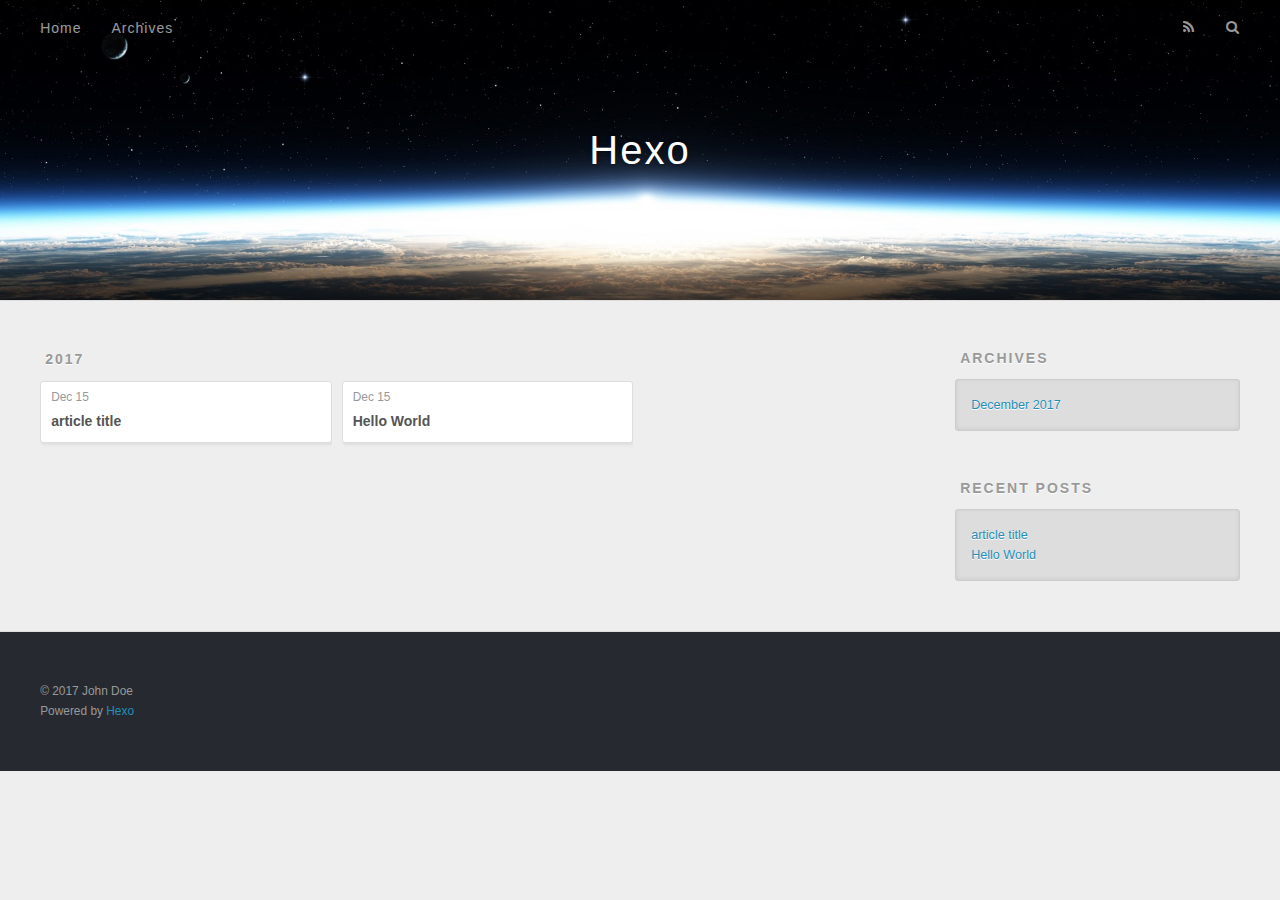
==== archives/index.html @ 84594ef2 "Site updated: 2017-12-15 11:54:04" ====
<!DOCTYPE html>
<html>
<head>
  <meta charset="utf-8">
  

  
  <title>Archives | Hexo</title>
  <meta name="viewport" content="width=device-width, initial-scale=1, maximum-scale=1">
  <meta property="og:type" content="website">
<meta property="og:title" content="Hexo">
<meta property="og:url" content="http://yoursite.com/archives/index.html">
<meta property="og:site_name" content="Hexo">
<meta name="twitter:card" content="summary">
<meta name="twitter:title" content="Hexo">
  
    <link rel="alternate" href="/atom.xml" title="Hexo" type="application/atom+xml">
  
  
    <link rel="icon" href="/favicon.png">
  
  
    <link href="//fonts.googleapis.com/css?family=Source+Code+Pro" rel="stylesheet" type="text/css">
  
  <link rel="stylesheet" href="/css/style.css">
</head>

<body>
  <div id="container">
    <div id="wrap">
      <header id="header">
  <div id="banner"></div>
  <div id="header-outer" class="outer">
    <div id="header-title" class="inner">
      <h1 id="logo-wrap">
        <a href="/" id="logo">Hexo</a>
      </h1>
      
    </div>
    <div id="header-inner" class="inner">
      <nav id="main-nav">
        <a id="main-nav-toggle" class="nav-icon"></a>
        
          <a class="main-nav-link" href="/">Home</a>
        
          <a class="main-nav-link" href="/archives">Archives</a>
        
      </nav>
      <nav id="sub-nav">
        
          <a id="nav-rss-link" class="nav-icon" href="/atom.xml" title="RSS Feed"></a>
        
        <a id="nav-search-btn" class="nav-icon" title="Search"></a>
      </nav>
      <div id="search-form-wrap">
        <form action="//google.com/search" method="get" accept-charset="UTF-8" class="search-form"><input type="search" name="q" class="search-form-input" placeholder="Search"><button type="submit" class="search-form-submit">&#xF002;</button><input type="hidden" name="sitesearch" value="http://yoursite.com"></form>
      </div>
    </div>
  </div>
</header>
      <div class="outer">
        <section id="main">
  
  
    
    
      
      
      <section class="archives-wrap">
        <div class="archive-year-wrap">
          <a href="/archives/2017" class="archive-year">2017</a>
        </div>
        <div class="archives">
    
    <article class="archive-article archive-type-post">
  <div class="archive-article-inner">
    <header class="archive-article-header">
      <a href="/2017/12/15/article-title/" class="archive-article-date">
  <time datetime="2017-12-15T03:53:39.000Z" itemprop="datePublished">Dec 15</time>
</a>
      
  
    <h1 itemprop="name">
      <a class="archive-article-title" href="/2017/12/15/article-title/">article title</a>
    </h1>
  

    </header>
  </div>
</article>
  
    
    
    <article class="archive-article archive-type-post">
  <div class="archive-article-inner">
    <header class="archive-article-header">
      <a href="/2017/12/15/hello-world/" class="archive-article-date">
  <time datetime="2017-12-15T03:19:04.801Z" itemprop="datePublished">Dec 15</time>
</a>
      
  
    <h1 itemprop="name">
      <a class="archive-article-title" href="/2017/12/15/hello-world/">Hello World</a>
    </h1>
  

    </header>
  </div>
</article>
  
  
    </div></section>
  


</section>
        
          <aside id="sidebar">
  
    

  
    

  
    
  
    
  <div class="widget-wrap">
    <h3 class="widget-title">Archives</h3>
    <div class="widget">
      <ul class="archive-list"><li class="archive-list-item"><a class="archive-list-link" href="/archives/2017/12/">December 2017</a></li></ul>
    </div>
  </div>


  
    
  <div class="widget-wrap">
    <h3 class="widget-title">Recent Posts</h3>
    <div class="widget">
      <ul>
        
          <li>
            <a href="/2017/12/15/article-title/">article title</a>
          </li>
        
          <li>
            <a href="/2017/12/15/hello-world/">Hello World</a>
          </li>
        
      </ul>
    </div>
  </div>

  
</aside>
        
      </div>
      <footer id="footer">
  
  <div class="outer">
    <div id="footer-info" class="inner">
      &copy; 2017 John Doe<br>
      Powered by <a href="http://hexo.io/" target="_blank">Hexo</a>
    </div>
  </div>
</footer>
    </div>
    <nav id="mobile-nav">
  
    <a href="/" class="mobile-nav-link">Home</a>
  
    <a href="/archives" class="mobile-nav-link">Archives</a>
  
</nav>
    

<script src="//ajax.googleapis.com/ajax/libs/jquery/2.0.3/jquery.min.js"></script>


  <link rel="stylesheet" href="/fancybox/jquery.fancybox.css">
  <script src="/fancybox/jquery.fancybox.pack.js"></script>


<script src="/js/script.js"></script>



  </div>
</body>
</html>
---- css/style.css ----
body {
  width: 100%;
}
body:before,
body:after {
  content: "";
  display: table;
}
body:after {
  clear: both;
}
html,
body,
div,
span,
applet,
object,
iframe,
h1,
h2,
h3,
h4,
h5,
h6,
p,
blockquote,
pre,
a,
abbr,
acronym,
address,
big,
cite,
code,
del,
dfn,
em,
img,
ins,
kbd,
q,
s,
samp,
small,
strike,
strong,
sub,
sup,
tt,
var,
dl,
dt,
dd,
ol,
ul,
li,
fieldset,
form,
label,
legend,
table,
caption,
tbody,
tfoot,
thead,
tr,
th,
td {
  margin: 0;
  padding: 0;
  border: 0;
  outline: 0;
  font-weight: inherit;
  font-style: inherit;
  font-family: inherit;
  font-size: 100%;
  vertical-align: baseline;
}
body {
  line-height: 1;
  color: #000;
  background: #fff;
}
ol,
ul {
  list-style: none;
}
table {
  border-collapse: separate;
  border-spacing: 0;
  vertical-align: middle;
}
caption,
th,
td {
  text-align: left;
  font-weight: normal;
  vertical-align: middle;
}
a img {
  border: none;
}
input,
button {
  margin: 0;
  padding: 0;
}
input::-moz-focus-inner,
button::-moz-focus-inner {
  border: 0;
  padding: 0;
}
@font-face {
  font-family: FontAwesome;
  font-style: normal;
  font-weight: normal;
  src: url("fonts/fontawesome-webfont.eot?v=#4.0.3");
  src: url("fonts/fontawesome-webfont.eot?#iefix&v=#4.0.3") format("embedded-opentype"), url("fonts/fontawesome-webfont.woff?v=#4.0.3") format("woff"), url("fonts/fontawesome-webfont.ttf?v=#4.0.3") format("truetype"), url("fonts/fontawesome-webfont.svg#fontawesomeregular?v=#4.0.3") format("svg");
}
html,
body,
#container {
  height: 100%;
}
body {
  background: #eee;
  font: 14px -apple-system, BlinkMacSystemFont, "Segoe UI", "Roboto", "Oxygen", "Ubuntu", "Cantarell", "Fira Sans", "Droid Sans", "Helvetica Neue", sans-serif;
  -webkit-text-size-adjust: 100%;
}
.outer {
  max-width: 1220px;
  margin: 0 auto;
  padding: 0 20px;
}
.outer:before,
.outer:after {
  content: "";
  display: table;
}
.outer:after {
  clear: both;
}
.inner {
  display: inline;
  float: left;
  width: 98.33333333333333%;
  margin: 0 0.833333333333333%;
}
.left,
.alignleft {
  float: left;
}
.right,
.alignright {
  float: right;
}
.clear {
  clear: both;
}
#container {
  position: relative;
}
.mobile-nav-on {
  overflow: hidden;
}
#wrap {
  height: 100%;
  width: 100%;
  position: absolute;
  top: 0;
  left: 0;
  -webkit-transition: 0.2s ease-out;
  -moz-transition: 0.2s ease-out;
  -ms-transition: 0.2s ease-out;
  transition: 0.2s ease-out;
  z-index: 1;
  background: #eee;
}
.mobile-nav-on #wrap {
  left: 280px;
}
@media screen and (min-width: 768px) {
  #main {
    display: inline;
    float: left;
    width: 73.33333333333333%;
    margin: 0 0.833333333333333%;
  }
}
.article-date,
.article-category-link,
.archive-year,
.widget-title {
  text-decoration: none;
  text-transform: uppercase;
  letter-spacing: 2px;
  color: #999;
  margin-bottom: 1em;
  margin-left: 5px;
  line-height: 1em;
  text-shadow: 0 1px #fff;
  font-weight: bold;
}
.article-inner,
.archive-article-inner {
  background: #fff;
  -webkit-box-shadow: 1px 2px 3px #ddd;
  box-shadow: 1px 2px 3px #ddd;
  border: 1px solid #ddd;
  border-radius: 3px;
}
.article-entry h1,
.widget h1 {
  font-size: 2em;
}
.article-entry h2,
.widget h2 {
  font-size: 1.5em;
}
.article-entry h3,
.widget h3 {
  font-size: 1.3em;
}
.article-entry h4,
.widget h4 {
  font-size: 1.2em;
}
.article-entry h5,
.widget h5 {
  font-size: 1em;
}
.article-entry h6,
.widget h6 {
  font-size: 1em;
  color: #999;
}
.article-entry hr,
.widget hr {
  border: 1px dashed #ddd;
}
.article-entry strong,
.widget strong {
  font-weight: bold;
}
.article-entry em,
.widget em,
.article-entry cite,
.widget cite {
  font-style: italic;
}
.article-entry sup,
.widget sup,
.article-entry sub,
.widget sub {
  font-size: 0.75em;
  line-height: 0;
  position: relative;
  vertical-align: baseline;
}
.article-entry sup,
.widget sup {
  top: -0.5em;
}
.article-entry sub,
.widget sub {
  bottom: -0.2em;
}
.article-entry small,
.widget small {
  font-size: 0.85em;
}
.article-entry acronym,
.widget acronym,
.article-entry abbr,
.widget abbr {
  border-bottom: 1px dotted;
}
.article-entry ul,
.widget ul,
.article-entry ol,
.widget ol,
.article-entry dl,
.widget dl {
  margin: 0 20px;
  line-height: 1.6em;
}
.article-entry ul ul,
.widget ul ul,
.article-entry ol ul,
.widget ol ul,
.article-entry ul ol,
.widget ul ol,
.article-entry ol ol,
.widget ol ol {
  margin-top: 0;
  margin-bottom: 0;
}
.article-entry ul,
.widget ul {
  list-style: disc;
}
.article-entry ol,
.widget ol {
  list-style: decimal;
}
.article-entry dt,
.widget dt {
  font-weight: bold;
}
#header {
  height: 300px;
  position: relative;
  border-bottom: 1px solid #ddd;
}
#header:before,
#header:after {
  content: "";
  position: absolute;
  left: 0;
  right: 0;
  height: 40px;
}
#header:before {
  top: 0;
  background: -webkit-linear-gradient(rgba(0,0,0,0.2), transparent);
  background: -moz-linear-gradient(rgba(0,0,0,0.2), transparent);
  background: -ms-linear-gradient(rgba(0,0,0,0.2), transparent);
  background: linear-gradient(rgba(0,0,0,0.2), transparent);
}
#header:after {
  bottom: 0;
  background: -webkit-linear-gradient(transparent, rgba(0,0,0,0.2));
  background: -moz-linear-gradient(transparent, rgba(0,0,0,0.2));
  background: -ms-linear-gradient(transparent, rgba(0,0,0,0.2));
  background: linear-gradient(transparent, rgba(0,0,0,0.2));
}
#header-outer {
  height: 100%;
  position: relative;
}
#header-inner {
  position: relative;
  overflow: hidden;
}
#banner {
  position: absolute;
  top: 0;
  left: 0;
  width: 100%;
  height: 100%;
  background: url("images/banner.jpg") center #000;
  -webkit-background-size: cover;
  -moz-background-size: cover;
  background-size: cover;
  z-index: -1;
}
#header-title {
  text-align: center;
  height: 40px;
  position: absolute;
  top: 50%;
  left: 0;
  margin-top: -20px;
}
#logo,
#subtitle {
  text-decoration: none;
  color: #fff;
  font-weight: 300;
  text-shadow: 0 1px 4px rgba(0,0,0,0.3);
}
#logo {
  font-size: 40px;
  line-height: 40px;
  letter-spacing: 2px;
}
#subtitle {
  font-size: 16px;
  line-height: 16px;
  letter-spacing: 1px;
}
#subtitle-wrap {
  margin-top: 16px;
}
#main-nav {
  float: left;
  margin-left: -15px;
}
.nav-icon,
.main-nav-link {
  float: left;
  color: #fff;
  opacity: 0.6;
  text-decoration: none;
  text-shadow: 0 1px rgba(0,0,0,0.2);
  -webkit-transition: opacity 0.2s;
  -moz-transition: opacity 0.2s;
  -ms-transition: opacity 0.2s;
  transition: opacity 0.2s;
  display: block;
  padding: 20px 15px;
}
.nav-icon:hover,
.main-nav-link:hover {
  opacity: 1;
}
.nav-icon {
  font-family: FontAwesome;
  text-align: center;
  font-size: 14px;
  width: 14px;
  height: 14px;
  padding: 20px 15px;
  position: relative;
  cursor: pointer;
}
.main-nav-link {
  font-weight: 300;
  letter-spacing: 1px;
}
@media screen and (max-width: 479px) {
  .main-nav-link {
    display: none;
  }
}
#main-nav-toggle {
  display: none;
}
#main-nav-toggle:before {
  content: "\f0c9";
}
@media screen and (max-width: 479px) {
  #main-nav-toggle {
    display: block;
  }
}
#sub-nav {
  float: right;
  margin-right: -15px;
}
#nav-rss-link:before {
  content: "\f09e";
}
#nav-search-btn:before {
  content: "\f002";
}
#search-form-wrap {
  position: absolute;
  top: 15px;
  width: 150px;
  height: 30px;
  right: -150px;
  opacity: 0;
  -webkit-transition: 0.2s ease-out;
  -moz-transition: 0.2s ease-out;
  -ms-transition: 0.2s ease-out;
  transition: 0.2s ease-out;
}
#search-form-wrap.on {
  opacity: 1;
  right: 0;
}
@media screen and (max-width: 479px) {
  #search-form-wrap {
    width: 100%;
    right: -100%;
  }
}
.search-form {
  position: absolute;
  top: 0;
  left: 0;
  right: 0;
  background: #fff;
  padding: 5px 15px;
  border-radius: 15px;
  -webkit-box-shadow: 0 0 10px rgba(0,0,0,0.3);
  box-shadow: 0 0 10px rgba(0,0,0,0.3);
}
.search-form-input {
  border: none;
  background: none;
  color: #555;
  width: 100%;
  font: 13px -apple-system, BlinkMacSystemFont, "Segoe UI", "Roboto", "Oxygen", "Ubuntu", "Cantarell", "Fira Sans", "Droid Sans", "Helvetica Neue", sans-serif;
  outline: none;
}
.search-form-input::-webkit-search-results-decoration,
.search-form-input::-webkit-search-cancel-button {
  -webkit-appearance: none;
}
.search-form-submit {
  position: absolute;
  top: 50%;
  right: 10px;
  margin-top: -7px;
  font: 13px FontAwesome;
  border: none;
  background: none;
  color: #bbb;
  cursor: pointer;
}
.search-form-submit:hover,
.search-form-submit:focus {
  color: #777;
}
.article {
  margin: 50px 0;
}
.article-inner {
  overflow: hidden;
}
.article-meta:before,
.article-meta:after {
  content: "";
  display: table;
}
.article-meta:after {
  clear: both;
}
.article-date {
  float: left;
}
.article-category {
  float: left;
  line-height: 1em;
  color: #ccc;
  text-shadow: 0 1px #fff;
  margin-left: 8px;
}
.article-category:before {
  content: "\2022";
}
.article-category-link {
  margin: 0 12px 1em;
}
.article-header {
  padding: 20px 20px 0;
}
.article-title {
  text-decoration: none;
  font-size: 2em;
  font-weight: bold;
  color: #555;
  line-height: 1.1em;
  -webkit-transition: color 0.2s;
  -moz-transition: color 0.2s;
  -ms-transition: color 0.2s;
  transition: color 0.2s;
}
a.article-title:hover {
  color: #258fb8;
}
.article-entry {
  color: #555;
  padding: 0 20px;
}
.article-entry:before,
.article-entry:after {
  content: "";
  display: table;
}
.article-entry:after {
  clear: both;
}
.article-entry p,
.article-entry table {
  line-height: 1.6em;
  margin: 1.6em 0;
}
.article-entry h1,
.article-entry h2,
.article-entry h3,
.article-entry h4,
.article-entry h5,
.article-entry h6 {
  font-weight: bold;
}
.article-entry h1,
.article-entry h2,
.article-entry h3,
.article-entry h4,
.article-entry h5,
.article-entry h6 {
  line-height: 1.1em;
  margin: 1.1em 0;
}
.article-entry a {
  color: #258fb8;
  text-decoration: none;
}
.article-entry a:hover {
  text-decoration: underline;
}
.article-entry ul,
.article-entry ol,
.article-entry dl {
  margin-top: 1.6em;
  margin-bottom: 1.6em;
}
.article-entry img,
.article-entry video {
  max-width: 100%;
  height: auto;
  display: block;
  margin: auto;
}
.article-entry iframe {
  border: none;
}
.article-entry table {
  width: 100%;
  border-collapse: collapse;
  border-spacing: 0;
}
.article-entry th {
  font-weight: bold;
  border-bottom: 3px solid #ddd;
  padding-bottom: 0.5em;
}
.article-entry td {
  border-bottom: 1px solid #ddd;
  padding: 10px 0;
}
.article-entry blockquote {
  font-family: Georgia, "Times New Roman", serif;
  font-size: 1.4em;
  margin: 1.6em 20px;
  text-align: center;
}
.article-entry blockquote footer {
  font-size: 14px;
  margin: 1.6em 0;
  font-family: -apple-system, BlinkMacSystemFont, "Segoe UI", "Roboto", "Oxygen", "Ubuntu", "Cantarell", "Fira Sans", "Droid Sans", "Helvetica Neue", sans-serif;
}
.article-entry blockquote footer cite:before {
  content: "—";
  padding: 0 0.5em;
}
.article-entry .pullquote {
  text-align: left;
  width: 45%;
  margin: 0;
}
.article-entry .pullquote.left {
  margin-left: 0.5em;
  margin-right: 1em;
}
.article-entry .pullquote.right {
  margin-right: 0.5em;
  margin-left: 1em;
}
.article-entry .caption {
  color: #999;
  display: block;
  font-size: 0.9em;
  margin-top: 0.5em;
  position: relative;
  text-align: center;
}
.article-entry .video-container {
  position: relative;
  padding-top: 56.25%;
  height: 0;
  overflow: hidden;
}
.article-entry .video-container iframe,
.article-entry .video-container object,
.article-entry .video-container embed {
  position: absolute;
  top: 0;
  left: 0;
  width: 100%;
  height: 100%;
  margin-top: 0;
}
.article-more-link a {
  display: inline-block;
  line-height: 1em;
  padding: 6px 15px;
  border-radius: 15px;
  background: #eee;
  color: #999;
  text-shadow: 0 1px #fff;
  text-decoration: none;
}
.article-more-link a:hover {
  background: #258fb8;
  color: #fff;
  text-decoration: none;
  text-shadow: 0 1px #1e7293;
}
.article-footer {
  font-size: 0.85em;
  line-height: 1.6em;
  border-top: 1px solid #ddd;
  padding-top: 1.6em;
  margin: 0 20px 20px;
}
.article-footer:before,
.article-footer:after {
  content: "";
  display: table;
}
.article-footer:after {
  clear: both;
}
.article-footer a {
  color: #999;
  text-decoration: none;
}
.article-footer a:hover {
  color: #555;
}
.article-tag-list-item {
  float: left;
  margin-right: 10px;
}
.article-tag-list-link:before {
  content: "#";
}
.article-comment-link {
  float: right;
}
.article-comment-link:before {
  content: "\f075";
  font-family: FontAwesome;
  padding-right: 8px;
}
.article-share-link {
  cursor: pointer;
  float: right;
  margin-left: 20px;
}
.article-share-link:before {
  content: "\f064";
  font-family: FontAwesome;
  padding-right: 6px;
}
#article-nav {
  position: relative;
}
#article-nav:before,
#article-nav:after {
  content: "";
  display: table;
}
#article-nav:after {
  clear: both;
}
@media screen and (min-width: 768px) {
  #article-nav {
    margin: 50px 0;
  }
  #article-nav:before {
    width: 8px;
    height: 8px;
    position: absolute;
    top: 50%;
    left: 50%;
    margin-top: -4px;
    margin-left: -4px;
    content: "";
    border-radius: 50%;
    background: #ddd;
    -webkit-box-shadow: 0 1px 2px #fff;
    box-shadow: 0 1px 2px #fff;
  }
}
.article-nav-link-wrap {
  text-decoration: none;
  text-shadow: 0 1px #fff;
  color: #999;
  -webkit-box-sizing: border-box;
  -moz-box-sizing: border-box;
  box-sizing: border-box;
  margin-top: 50px;
  text-align: center;
  display: block;
}
.article-nav-link-wrap:hover {
  color: #555;
}
@media screen and (min-width: 768px) {
  .article-nav-link-wrap {
    width: 50%;
    margin-top: 0;
  }
}
@media screen and (min-width: 768px) {
  #article-nav-newer {
    float: left;
    text-align: right;
    padding-right: 20px;
  }
}
@media screen and (min-width: 768px) {
  #article-nav-older {
    float: right;
    text-align: left;
    padding-left: 20px;
  }
}
.article-nav-caption {
  text-transform: uppercase;
  letter-spacing: 2px;
  color: #ddd;
  line-height: 1em;
  font-weight: bold;
}
#article-nav-newer .article-nav-caption {
  margin-right: -2px;
}
.article-nav-title {
  font-size: 0.85em;
  line-height: 1.6em;
  margin-top: 0.5em;
}
.article-share-box {
  position: absolute;
  display: none;
  background: #fff;
  -webkit-box-shadow: 1px 2px 10px rgba(0,0,0,0.2);
  box-shadow: 1px 2px 10px rgba(0,0,0,0.2);
  border-radius: 3px;
  margin-left: -145px;
  overflow: hidden;
  z-index: 1;
}
.article-share-box.on {
  display: block;
}
.article-share-input {
  width: 100%;
  background: none;
  -webkit-box-sizing: border-box;
  -moz-box-sizing: border-box;
  box-sizing: border-box;
  font: 14px -apple-system, BlinkMacSystemFont, "Segoe UI", "Roboto", "Oxygen", "Ubuntu", "Cantarell", "Fira Sans", "Droid Sans", "Helvetica Neue", sans-serif;
  padding: 0 15px;
  color: #555;
  outline: none;
  border: 1px solid #ddd;
  border-radius: 3px 3px 0 0;
  height: 36px;
  line-height: 36px;
}
.article-share-links {
  background: #eee;
}
.article-share-links:before,
.article-share-links:after {
  content: "";
  display: table;
}
.article-share-links:after {
  clear: both;
}
.article-share-twitter,
.article-share-facebook,
.article-share-pinterest,
.article-share-google {
  width: 50px;
  height: 36px;
  display: block;
  float: left;
  position: relative;
  color: #999;
  text-shadow: 0 1px #fff;
}
.article-share-twitter:before,
.article-share-facebook:before,
.article-share-pinterest:before,
.article-share-google:before {
  font-size: 20px;
  font-family: FontAwesome;
  width: 20px;
  height: 20px;
  position: absolute;
  top: 50%;
  left: 50%;
  margin-top: -10px;
  margin-left: -10px;
  text-align: center;
}
.article-share-twitter:hover,
.article-share-facebook:hover,
.article-share-pinterest:hover,
.article-share-google:hover {
  color: #fff;
}
.article-share-twitter:before {
  content: "\f099";
}
.article-share-twitter:hover {
  background: #00aced;
  text-shadow: 0 1px #008abe;
}
.article-share-facebook:before {
  content: "\f09a";
}
.article-share-facebook:hover {
  background: #3b5998;
  text-shadow: 0 1px #2f477a;
}
.article-share-pinterest:before {
  content: "\f0d2";
}
.article-share-pinterest:hover {
  background: #cb2027;
  text-shadow: 0 1px #a21a1f;
}
.article-share-google:before {
  content: "\f0d5";
}
.article-share-google:hover {
  background: #dd4b39;
  text-shadow: 0 1px #be3221;
}
.article-gallery {
  background: #000;
  position: relative;
}
.article-gallery-photos {
  position: relative;
  overflow: hidden;
}
.article-gallery-img {
  display: none;
  max-width: 100%;
}
.article-gallery-img:first-child {
  display: block;
}
.article-gallery-img.loaded {
  position: absolute;
  display: block;
}
.article-gallery-img img {
  display: block;
  max-width: 100%;
  margin: 0 auto;
}
#comments {
  background: #fff;
  -webkit-box-shadow: 1px 2px 3px #ddd;
  box-shadow: 1px 2px 3px #ddd;
  padding: 20px;
  border: 1px solid #ddd;
  border-radius: 3px;
  margin: 50px 0;
}
#comments a {
  color: #258fb8;
}
.archives-wrap {
  margin: 50px 0;
}
.archives:before,
.archives:after {
  content: "";
  display: table;
}
.archives:after {
  clear: both;
}
.archive-year-wrap {
  margin-bottom: 1em;
}
.archives {
  -webkit-column-gap: 10px;
  -moz-column-gap: 10px;
  column-gap: 10px;
}
@media screen and (min-width: 480px) and (max-width: 767px) {
  .archives {
    -webkit-column-count: 2;
    -moz-column-count: 2;
    column-count: 2;
  }
}
@media screen and (min-width: 768px) {
  .archives {
    -webkit-column-count: 3;
    -moz-column-count: 3;
    column-count: 3;
  }
}
.archive-article {
  -webkit-column-break-inside: avoid;
  page-break-inside: avoid;
  overflow: hidden;
  break-inside: avoid-column;
}
.archive-article-inner {
  padding: 10px;
  margin-bottom: 15px;
}
.archive-article-title {
  text-decoration: none;
  font-weight: bold;
  color: #555;
  -webkit-transition: color 0.2s;
  -moz-transition: color 0.2s;
  -ms-transition: color 0.2s;
  transition: color 0.2s;
  line-height: 1.6em;
}
.archive-article-title:hover {
  color: #258fb8;
}
.archive-article-footer {
  margin-top: 1em;
}
.archive-article-date {
  color: #999;
  text-decoration: none;
  font-size: 0.85em;
  line-height: 1em;
  margin-bottom: 0.5em;
  display: block;
}
#page-nav {
  margin: 50px auto;
  background: #fff;
  -webkit-box-shadow: 1px 2px 3px #ddd;
  box-shadow: 1px 2px 3px #ddd;
  border: 1px solid #ddd;
  border-radius: 3px;
  text-align: center;
  color: #999;
  overflow: hidden;
}
#page-nav:before,
#page-nav:after {
  content: "";
  display: table;
}
#page-nav:after {
  clear: both;
}
#page-nav a,
#page-nav span {
  padding: 10px 20px;
  line-height: 1;
  height: 2ex;
}
#page-nav a {
  color: #999;
  text-decoration: none;
}
#page-nav a:hover {
  background: #999;
  color: #fff;
}
#page-nav .prev {
  float: left;
}
#page-nav .next {
  float: right;
}
#page-nav .page-number {
  display: inline-block;
}
@media screen and (max-width: 479px) {
  #page-nav .page-number {
    display: none;
  }
}
#page-nav .current {
  color: #555;
  font-weight: bold;
}
#page-nav .space {
  color: #ddd;
}
#footer {
  background: #262a30;
  padding: 50px 0;
  border-top: 1px solid #ddd;
  color: #999;
}
#footer a {
  color: #258fb8;
  text-decoration: none;
}
#footer a:hover {
  text-decoration: underline;
}
#footer-info {
  line-height: 1.6em;
  font-size: 0.85em;
}
.article-entry pre,
.article-entry .highlight {
  background: #2d2d2d;
  margin: 0 -20px;
  padding: 15px 20px;
  border-style: solid;
  border-color: #ddd;
  border-width: 1px 0;
  overflow: auto;
  color: #ccc;
  line-height: 22.400000000000002px;
}
.article-entry .highlight .gutter pre,
.article-entry .gist .gist-file .gist-data .line-numbers {
  color: #666;
  font-size: 0.85em;
}
.article-entry pre,
.article-entry code {
  font-family: "Source Code Pro", Consolas, Monaco, Menlo, Consolas, monospace;
}
.article-entry code {
  background: #eee;
  text-shadow: 0 1px #fff;
  padding: 0 0.3em;
}
.article-entry pre code {
  background: none;
  text-shadow: none;
  padding: 0;
}
.article-entry .highlight pre {
  border: none;
  margin: 0;
  padding: 0;
}
.article-entry .highlight table {
  margin: 0;
  width: auto;
}
.article-entry .highlight td {
  border: none;
  padding: 0;
}
.article-entry .highlight figcaption {
  font-size: 0.85em;
  color: #999;
  line-height: 1em;
  margin-bottom: 1em;
}
.article-entry .highlight figcaption:before,
.article-entry .highlight figcaption:after {
  content: "";
  display: table;
}
.article-entry .highlight figcaption:after {
  clear: both;
}
.article-entry .highlight figcaption a {
  float: right;
}
.article-entry .highlight .gutter pre {
  text-align: right;
  padding-right: 20px;
}
.article-entry .highlight .line {
  height: 22.400000000000002px;
}
.article-entry .highlight .line.marked {
  background: #515151;
}
.article-entry .gist {
  margin: 0 -20px;
  border-style: solid;
  border-color: #ddd;
  border-width: 1px 0;
  background: #2d2d2d;
  padding: 15px 20px 15px 0;
}
.article-entry .gist .gist-file {
  border: none;
  font-family: "Source Code Pro", Consolas, Monaco, Menlo, Consolas, monospace;
  margin: 0;
}
.article-entry .gist .gist-file .gist-data {
  background: none;
  border: none;
}
.article-entry .gist .gist-file .gist-data .line-numbers {
  background: none;
  border: none;
  padding: 0 20px 0 0;
}
.article-entry .gist .gist-file .gist-data .line-data {
  padding: 0 !important;
}
.article-entry .gist .gist-file .highlight {
  margin: 0;
  padding: 0;
  border: none;
}
.article-entry .gist .gist-file .gist-meta {
  background: #2d2d2d;
  color: #999;
  font: 0.85em -apple-system, BlinkMacSystemFont, "Segoe UI", "Roboto", "Oxygen", "Ubuntu", "Cantarell", "Fira Sans", "Droid Sans", "Helvetica Neue", sans-serif;
  text-shadow: 0 0;
  padding: 0;
  margin-top: 1em;
  margin-left: 20px;
}
.article-entry .gist .gist-file .gist-meta a {
  color: #258fb8;
  font-weight: normal;
}
.article-entry .gist .gist-file .gist-meta a:hover {
  text-decoration: underline;
}
pre .comment,
pre .title {
  color: #999;
}
pre .variable,
pre .attribute,
pre .tag,
pre .regexp,
pre .ruby .constant,
pre .xml .tag .title,
pre .xml .pi,
pre .xml .doctype,
pre .html .doctype,
pre .css .id,
pre .css .class,
pre .css .pseudo {
  color: #f2777a;
}
pre .number,
pre .preprocessor,
pre .built_in,
pre .literal,
pre .params,
pre .constant {
  color: #f99157;
}
pre .class,
pre .ruby .class .title,
pre .css .rules .attribute {
  color: #9c9;
}
pre .string,
pre .value,
pre .inheritance,
pre .header,
pre .ruby .symbol,
pre .xml .cdata {
  color: #9c9;
}
pre .css .hexcolor {
  color: #6cc;
}
pre .function,
pre .python .decorator,
pre .python .title,
pre .ruby .function .title,
pre .ruby .title .keyword,
pre .perl .sub,
pre .javascript .title,
pre .coffeescript .title {
  color: #69c;
}
pre .keyword,
pre .javascript .function {
  color: #c9c;
}
@media screen and (max-width: 479px) {
  #mobile-nav {
    position: absolute;
    top: 0;
    left: 0;
    width: 280px;
    height: 100%;
    background: #191919;
    border-right: 1px solid #fff;
  }
}
@media screen and (max-width: 479px) {
  .mobile-nav-link {
    display: block;
    color: #999;
    text-decoration: none;
    padding: 15px 20px;
    font-weight: bold;
  }
  .mobile-nav-link:hover {
    color: #fff;
  }
}
@media screen and (min-width: 768px) {
  #sidebar {
    display: inline;
    float: left;
    width: 23.333333333333332%;
    margin: 0 0.833333333333333%;
  }
}
.widget-wrap {
  margin: 50px 0;
}
.widget {
  color: #777;
  text-shadow: 0 1px #fff;
  background: #ddd;
  -webkit-box-shadow: 0 -1px 4px #ccc inset;
  box-shadow: 0 -1px 4px #ccc inset;
  border: 1px solid #ccc;
  padding: 15px;
  border-radius: 3px;
}
.widget a {
  color: #258fb8;
  text-decoration: none;
}
.widget a:hover {
  text-decoration: underline;
}
.widget ul ul,
.widget ol ul,
.widget dl ul,
.widget ul ol,
.widget ol ol,
.widget dl ol,
.widget ul dl,
.widget ol dl,
.widget dl dl {
  margin-left: 15px;
  list-style: disc;
}
.widget {
  line-height: 1.6em;
  word-wrap: break-word;
  font-size: 0.9em;
}
.widget ul,
.widget ol {
  list-style: none;
  margin: 0;
}
.widget ul ul,
.widget ol ul,
.widget ul ol,
.widget ol ol {
  margin: 0 20px;
}
.widget ul ul,
.widget ol ul {
  list-style: disc;
}
.widget ul ol,
.widget ol ol {
  list-style: decimal;
}
.category-list-count,
.tag-list-count,
.archive-list-count {
  padding-left: 5px;
  color: #999;
  font-size: 0.85em;
}
.category-list-count:before,
.tag-list-count:before,
.archive-list-count:before {
  content: "(";
}
.category-list-count:after,
.tag-list-count:after,
.archive-list-count:after {
  content: ")";
}
.tagcloud a {
  margin-right: 5px;
  display: inline-block;
}
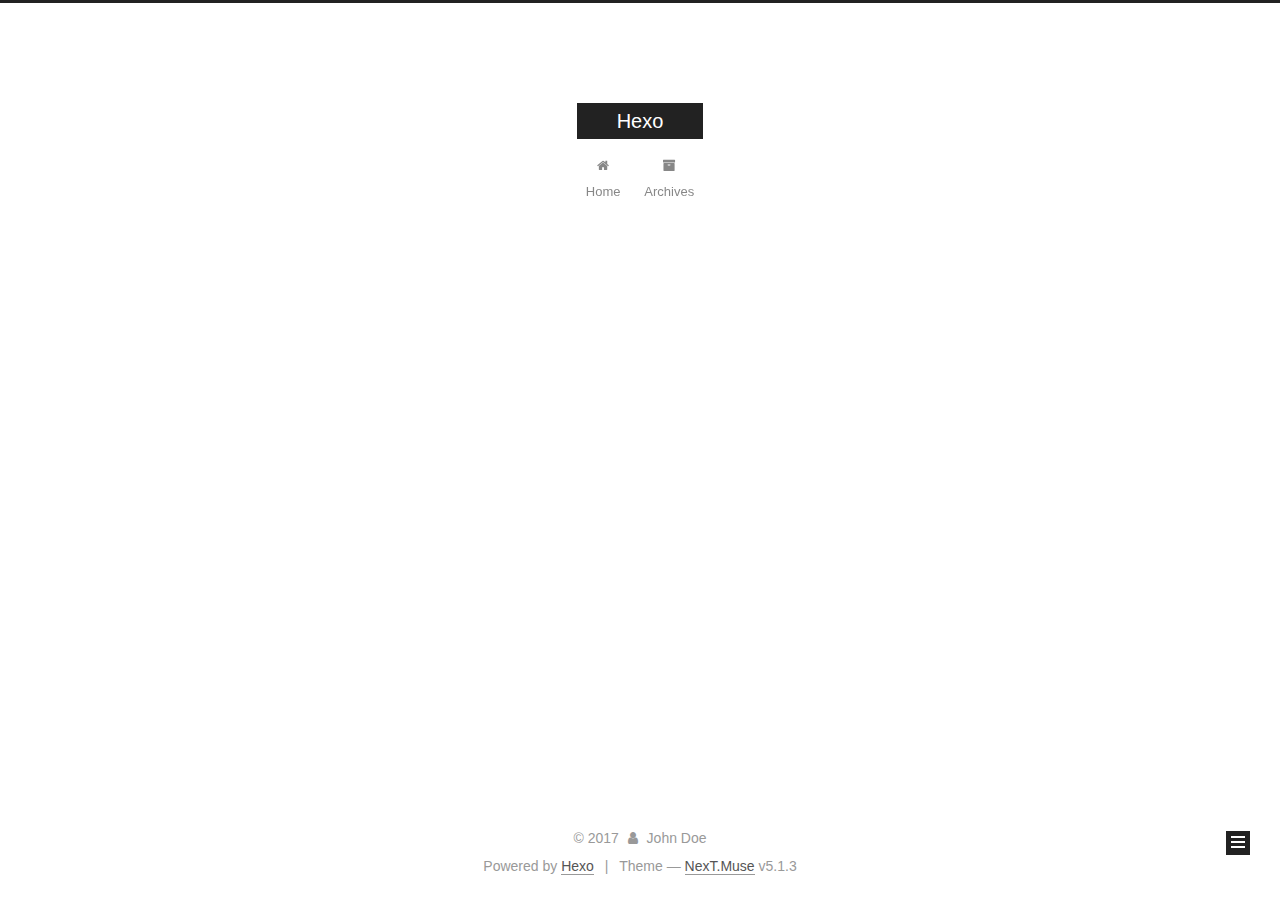
==== commit b9968d4d: "Site updated: 2017-12-15 12:22:50" ====
--- a/archives/index.html
+++ b/archives/index.html
@@ -1,192 +1,589 @@
 <!DOCTYPE html>
-<html>
+
+
+
+  
+
+
+<html class="theme-next muse use-motion" lang="">
 <head>
-  <meta charset="utf-8">
-  
-
-  
-  <title>Archives | Hexo</title>
-  <meta name="viewport" content="width=device-width, initial-scale=1, maximum-scale=1">
-  <meta property="og:type" content="website">
+  <meta charset="UTF-8"/>
+<meta http-equiv="X-UA-Compatible" content="IE=edge" />
+<meta name="viewport" content="width=device-width, initial-scale=1, maximum-scale=1"/>
+<meta name="theme-color" content="#222">
+
+
+
+
+
+
+
+
+
+<meta http-equiv="Cache-Control" content="no-transform" />
+<meta http-equiv="Cache-Control" content="no-siteapp" />
+
+
+
+
+
+
+
+
+
+
+
+
+
+
+
+
+  
+  
+  <link href="/lib/fancybox/source/jquery.fancybox.css?v=2.1.5" rel="stylesheet" type="text/css" />
+
+
+
+
+
+
+
+<link href="/lib/font-awesome/css/font-awesome.min.css?v=4.6.2" rel="stylesheet" type="text/css" />
+
+<link href="/css/main.css?v=5.1.3" rel="stylesheet" type="text/css" />
+
+
+  <link rel="apple-touch-icon" sizes="180x180" href="/images/apple-touch-icon-next.png?v=5.1.3">
+
+
+  <link rel="icon" type="image/png" sizes="32x32" href="/images/favicon-32x32-next.png?v=5.1.3">
+
+
+  <link rel="icon" type="image/png" sizes="16x16" href="/images/favicon-16x16-next.png?v=5.1.3">
+
+
+  <link rel="mask-icon" href="/images/logo.svg?v=5.1.3" color="#222">
+
+
+
+
+
+  <meta name="keywords" content="Hexo, NexT" />
+
+
+
+
+
+
+
+
+
+
+<meta property="og:type" content="website">
 <meta property="og:title" content="Hexo">
 <meta property="og:url" content="http://yoursite.com/archives/index.html">
 <meta property="og:site_name" content="Hexo">
 <meta name="twitter:card" content="summary">
 <meta name="twitter:title" content="Hexo">
-  
-    <link rel="alternate" href="/atom.xml" title="Hexo" type="application/atom+xml">
-  
-  
-    <link rel="icon" href="/favicon.png">
-  
-  
-    <link href="//fonts.googleapis.com/css?family=Source+Code+Pro" rel="stylesheet" type="text/css">
-  
-  <link rel="stylesheet" href="/css/style.css">
+
+
+
+<script type="text/javascript" id="hexo.configurations">
+  var NexT = window.NexT || {};
+  var CONFIG = {
+    root: '/',
+    scheme: 'Muse',
+    version: '5.1.3',
+    sidebar: {"position":"left","display":"post","offset":12,"b2t":false,"scrollpercent":false,"onmobile":false},
+    fancybox: true,
+    tabs: true,
+    motion: {"enable":true,"async":false,"transition":{"post_block":"fadeIn","post_header":"slideDownIn","post_body":"slideDownIn","coll_header":"slideLeftIn","sidebar":"slideUpIn"}},
+    duoshuo: {
+      userId: '0',
+      author: 'Author'
+    },
+    algolia: {
+      applicationID: '',
+      apiKey: '',
+      indexName: '',
+      hits: {"per_page":10},
+      labels: {"input_placeholder":"Search for Posts","hits_empty":"We didn't find any results for the search: ${query}","hits_stats":"${hits} results found in ${time} ms"}
+    }
+  };
+</script>
+
+
+
+  <link rel="canonical" href="http://yoursite.com/archives/"/>
+
+
+
+
+
+  <title>Archive | Hexo</title>
+  
+
+
+
+
+
+
+
+
 </head>
 
-<body>
-  <div id="container">
-    <div id="wrap">
-      <header id="header">
-  <div id="banner"></div>
-  <div id="header-outer" class="outer">
-    <div id="header-title" class="inner">
-      <h1 id="logo-wrap">
-        <a href="/" id="logo">Hexo</a>
-      </h1>
-      
+<body itemscope itemtype="http://schema.org/WebPage" lang="">
+
+  
+  
+    
+  
+
+  <div class="container sidebar-position-left page-archive">
+    <div class="headband"></div>
+
+    <header id="header" class="header" itemscope itemtype="http://schema.org/WPHeader">
+      <div class="header-inner"><div class="site-brand-wrapper">
+  <div class="site-meta ">
+    
+
+    <div class="custom-logo-site-title">
+      <a href="/"  class="brand" rel="start">
+        <span class="logo-line-before"><i></i></span>
+        <span class="site-title">Hexo</span>
+        <span class="logo-line-after"><i></i></span>
+      </a>
     </div>
-    <div id="header-inner" class="inner">
-      <nav id="main-nav">
-        <a id="main-nav-toggle" class="nav-icon"></a>
-        
-          <a class="main-nav-link" href="/">Home</a>
-        
-          <a class="main-nav-link" href="/archives">Archives</a>
-        
-      </nav>
-      <nav id="sub-nav">
-        
-          <a id="nav-rss-link" class="nav-icon" href="/atom.xml" title="RSS Feed"></a>
-        
-        <a id="nav-search-btn" class="nav-icon" title="Search"></a>
-      </nav>
-      <div id="search-form-wrap">
-        <form action="//google.com/search" method="get" accept-charset="UTF-8" class="search-form"><input type="search" name="q" class="search-form-input" placeholder="Search"><button type="submit" class="search-form-submit">&#xF002;</button><input type="hidden" name="sitesearch" value="http://yoursite.com"></form>
+      
+        <p class="site-subtitle"></p>
+      
+  </div>
+
+  <div class="site-nav-toggle">
+    <button>
+      <span class="btn-bar"></span>
+      <span class="btn-bar"></span>
+      <span class="btn-bar"></span>
+    </button>
+  </div>
+</div>
+
+<nav class="site-nav">
+  
+
+  
+    <ul id="menu" class="menu">
+      
+        
+        <li class="menu-item menu-item-home">
+          <a href="/" rel="section">
+            
+              <i class="menu-item-icon fa fa-fw fa-home"></i> <br />
+            
+            Home
+          </a>
+        </li>
+      
+        
+        <li class="menu-item menu-item-archives">
+          <a href="/archives/" rel="section">
+            
+              <i class="menu-item-icon fa fa-fw fa-archive"></i> <br />
+            
+            Archives
+          </a>
+        </li>
+      
+
+      
+    </ul>
+  
+
+  
+</nav>
+
+
+
+ </div>
+    </header>
+
+    <main id="main" class="main">
+      <div class="main-inner">
+        <div class="content-wrap">
+          <div id="content" class="content">
+            
+
+  
+  
+  
+  <div class="post-block archive">
+    <div id="posts" class="posts-collapse">
+      <span class="archive-move-on"></span>
+
+      <span class="archive-page-counter">
+        
+        
+        
+          
+        
+        Um..! 2 posts in total. Keep on posting.
+      </span>
+
+      
+
+        
+        
+        
+
+        
+          
+          <div class="collection-title">
+            <h1 class="archive-year" id="archive-year-2017">2017</h1>
+          </div>
+        
+        
+
+        
+
+  <article class="post post-type-normal" itemscope itemtype="http://schema.org/Article">
+    <header class="post-header">
+
+      <h2 class="post-title">
+        
+            <a class="post-title-link" href="/2017/12/15/article-title/" itemprop="url">
+              
+                <span itemprop="name">article title</span>
+              
+            </a>
+        
+      </h2>
+
+      <div class="post-meta">
+        <time class="post-time" itemprop="dateCreated"
+              datetime="2017-12-15T11:53:39+08:00"
+              content="2017-12-15" >
+          12-15
+        </time>
       </div>
+
+    </header>
+  </article>
+
+
+
+      
+
+        
+        
+        
+
+        
+        
+
+        
+
+  <article class="post post-type-normal" itemscope itemtype="http://schema.org/Article">
+    <header class="post-header">
+
+      <h2 class="post-title">
+        
+            <a class="post-title-link" href="/2017/12/15/hello-world/" itemprop="url">
+              
+                <span itemprop="name">Hello World</span>
+              
+            </a>
+        
+      </h2>
+
+      <div class="post-meta">
+        <time class="post-time" itemprop="dateCreated"
+              datetime="2017-12-15T11:19:04+08:00"
+              content="2017-12-15" >
+          12-15
+        </time>
+      </div>
+
+    </header>
+  </article>
+
+
+
+      
+
     </div>
   </div>
-</header>
-      <div class="outer">
-        <section id="main">
-  
-  
-    
-    
-      
-      
-      <section class="archives-wrap">
-        <div class="archive-year-wrap">
-          <a href="/archives/2017" class="archive-year">2017</a>
+  
+  
+  
+
+  
+
+
+
+          </div>
+          
+
+
+          
+
         </div>
-        <div class="archives">
-    
-    <article class="archive-article archive-type-post">
-  <div class="archive-article-inner">
-    <header class="archive-article-header">
-      <a href="/2017/12/15/article-title/" class="archive-article-date">
-  <time datetime="2017-12-15T03:53:39.000Z" itemprop="datePublished">Dec 15</time>
-</a>
-      
-  
-    <h1 itemprop="name">
-      <a class="archive-article-title" href="/2017/12/15/article-title/">article title</a>
-    </h1>
-  
-
-    </header>
-  </div>
-</article>
-  
-    
-    
-    <article class="archive-article archive-type-post">
-  <div class="archive-article-inner">
-    <header class="archive-article-header">
-      <a href="/2017/12/15/hello-world/" class="archive-article-date">
-  <time datetime="2017-12-15T03:19:04.801Z" itemprop="datePublished">Dec 15</time>
-</a>
-      
-  
-    <h1 itemprop="name">
-      <a class="archive-article-title" href="/2017/12/15/hello-world/">Hello World</a>
-    </h1>
-  
-
-    </header>
-  </div>
-</article>
-  
-  
-    </div></section>
-  
-
-
-</section>
-        
-          <aside id="sidebar">
-  
-    
-
-  
-    
-
-  
-    
-  
-    
-  <div class="widget-wrap">
-    <h3 class="widget-title">Archives</h3>
-    <div class="widget">
-      <ul class="archive-list"><li class="archive-list-item"><a class="archive-list-link" href="/archives/2017/12/">December 2017</a></li></ul>
+        
+          
+  
+  <div class="sidebar-toggle">
+    <div class="sidebar-toggle-line-wrap">
+      <span class="sidebar-toggle-line sidebar-toggle-line-first"></span>
+      <span class="sidebar-toggle-line sidebar-toggle-line-middle"></span>
+      <span class="sidebar-toggle-line sidebar-toggle-line-last"></span>
     </div>
   </div>
 
-
-  
+  <aside id="sidebar" class="sidebar">
     
-  <div class="widget-wrap">
-    <h3 class="widget-title">Recent Posts</h3>
-    <div class="widget">
-      <ul>
-        
-          <li>
-            <a href="/2017/12/15/article-title/">article title</a>
-          </li>
-        
-          <li>
-            <a href="/2017/12/15/hello-world/">Hello World</a>
-          </li>
-        
-      </ul>
+    <div class="sidebar-inner">
+
+      
+
+      
+
+      <section class="site-overview-wrap sidebar-panel sidebar-panel-active">
+        <div class="site-overview">
+          <div class="site-author motion-element" itemprop="author" itemscope itemtype="http://schema.org/Person">
+            
+              <p class="site-author-name" itemprop="name">John Doe</p>
+              <p class="site-description motion-element" itemprop="description"></p>
+          </div>
+
+          <nav class="site-state motion-element">
+
+            
+              <div class="site-state-item site-state-posts">
+              
+                <a href="/archives/">
+              
+                  <span class="site-state-item-count">2</span>
+                  <span class="site-state-item-name">posts</span>
+                </a>
+              </div>
+            
+
+            
+
+            
+
+          </nav>
+
+          
+
+          <div class="links-of-author motion-element">
+            
+          </div>
+
+          
+          
+
+          
+          
+
+          
+
+        </div>
+      </section>
+
+      
+
+      
+
     </div>
+  </aside>
+
+
+        
+      </div>
+    </main>
+
+    <footer id="footer" class="footer">
+      <div class="footer-inner">
+        <div class="copyright">&copy; <span itemprop="copyrightYear">2017</span>
+  <span class="with-love">
+    <i class="fa fa-user"></i>
+  </span>
+  <span class="author" itemprop="copyrightHolder">John Doe</span>
+
+  
+</div>
+
+
+  <div class="powered-by">Powered by <a class="theme-link" target="_blank" href="https://hexo.io">Hexo</a></div>
+
+
+
+  <span class="post-meta-divider">|</span>
+
+
+
+  <div class="theme-info">Theme &mdash; <a class="theme-link" target="_blank" href="https://github.com/iissnan/hexo-theme-next">NexT.Muse</a> v5.1.3</div>
+
+
+
+
+        
+
+
+
+
+
+
+
+        
+      </div>
+    </footer>
+
+    
+      <div class="back-to-top">
+        <i class="fa fa-arrow-up"></i>
+        
+      </div>
+    
+
+    
+
   </div>
 
   
-</aside>
-        
-      </div>
-      <footer id="footer">
-  
-  <div class="outer">
-    <div id="footer-info" class="inner">
-      &copy; 2017 John Doe<br>
-      Powered by <a href="http://hexo.io/" target="_blank">Hexo</a>
-    </div>
-  </div>
-</footer>
-    </div>
-    <nav id="mobile-nav">
-  
-    <a href="/" class="mobile-nav-link">Home</a>
-  
-    <a href="/archives" class="mobile-nav-link">Archives</a>
-  
-</nav>
-    
-
-<script src="//ajax.googleapis.com/ajax/libs/jquery/2.0.3/jquery.min.js"></script>
-
-
-  <link rel="stylesheet" href="/fancybox/jquery.fancybox.css">
-  <script src="/fancybox/jquery.fancybox.pack.js"></script>
-
-
-<script src="/js/script.js"></script>
-
-
-
-  </div>
+
+<script type="text/javascript">
+  if (Object.prototype.toString.call(window.Promise) !== '[object Function]') {
+    window.Promise = null;
+  }
+</script>
+
+
+
+
+
+
+
+
+
+  
+
+
+
+
+
+
+
+
+
+
+
+
+  
+  
+    <script type="text/javascript" src="/lib/jquery/index.js?v=2.1.3"></script>
+  
+
+  
+  
+    <script type="text/javascript" src="/lib/fastclick/lib/fastclick.min.js?v=1.0.6"></script>
+  
+
+  
+  
+    <script type="text/javascript" src="/lib/jquery_lazyload/jquery.lazyload.js?v=1.9.7"></script>
+  
+
+  
+  
+    <script type="text/javascript" src="/lib/velocity/velocity.min.js?v=1.2.1"></script>
+  
+
+  
+  
+    <script type="text/javascript" src="/lib/velocity/velocity.ui.min.js?v=1.2.1"></script>
+  
+
+  
+  
+    <script type="text/javascript" src="/lib/fancybox/source/jquery.fancybox.pack.js?v=2.1.5"></script>
+  
+
+
+  
+
+
+  <script type="text/javascript" src="/js/src/utils.js?v=5.1.3"></script>
+
+  <script type="text/javascript" src="/js/src/motion.js?v=5.1.3"></script>
+
+
+
+  
+  
+
+  
+
+  
+
+
+  <script type="text/javascript" src="/js/src/bootstrap.js?v=5.1.3"></script>
+
+
+
+  
+
+
+  
+
+
+
+
+	
+
+
+
+
+
+  
+
+
+
+
+
+  
+
+
+
+
+
+
+
+
+
+
+
+
+  
+
+
+
+
+
+  
+
+  
+
+  
+
+  
+  
+
+  
+
+  
+
+  
+
 </body>
-</html>+</html>
--- a/css/main.css
+++ b/css/main.css
@@ -0,0 +1,2661 @@
+/* normalize.css v3.0.2 | MIT License | git.io/normalize */
+html {
+  font-family: sans-serif; /* 1 */
+  -ms-text-size-adjust: 100%; /* 2 */
+  -webkit-text-size-adjust: 100%; /* 2 */
+}
+body {
+  margin: 0;
+}
+article,
+aside,
+details,
+figcaption,
+figure,
+footer,
+header,
+hgroup,
+main,
+menu,
+nav,
+section,
+summary {
+  display: block;
+}
+audio,
+canvas,
+progress,
+video {
+  display: inline-block; /* 1 */
+  vertical-align: baseline; /* 2 */
+}
+audio:not([controls]) {
+  display: none;
+  height: 0;
+}
+[hidden],
+template {
+  display: none;
+}
+a {
+  background-color: transparent;
+}
+a:active,
+a:hover {
+  outline: 0;
+}
+abbr[title] {
+  border-bottom: 1px dotted;
+}
+b,
+strong {
+  font-weight: bold;
+}
+dfn {
+  font-style: italic;
+}
+h1 {
+  font-size: 2em;
+  margin: 0.67em 0;
+}
+mark {
+  background: #ff0;
+  color: #000;
+}
+small {
+  font-size: 80%;
+}
+sub,
+sup {
+  font-size: 75%;
+  line-height: 0;
+  position: relative;
+  vertical-align: baseline;
+}
+sup {
+  top: -0.5em;
+}
+sub {
+  bottom: -0.25em;
+}
+img {
+  border: 0;
+}
+svg:not(:root) {
+  overflow: hidden;
+}
+figure {
+  margin: 1em 40px;
+}
+hr {
+  -moz-box-sizing: content-box;
+  box-sizing: content-box;
+  height: 0;
+}
+pre {
+  overflow: auto;
+}
+code,
+kbd,
+pre,
+samp {
+  font-family: monospace, monospace;
+  font-size: 1em;
+}
+button,
+input,
+optgroup,
+select,
+textarea {
+  color: inherit; /* 1 */
+  font: inherit; /* 2 */
+  margin: 0; /* 3 */
+}
+button {
+  overflow: visible;
+}
+button,
+select {
+  text-transform: none;
+}
+button,
+html input[type="button"],
+input[type="reset"],
+input[type="submit"] {
+  -webkit-appearance: button; /* 2 */
+  cursor: pointer; /* 3 */
+}
+button[disabled],
+html input[disabled] {
+  cursor: default;
+}
+button::-moz-focus-inner,
+input::-moz-focus-inner {
+  border: 0;
+  padding: 0;
+}
+input {
+  line-height: normal;
+}
+input[type="checkbox"],
+input[type="radio"] {
+  box-sizing: border-box; /* 1 */
+  padding: 0; /* 2 */
+}
+input[type="number"]::-webkit-inner-spin-button,
+input[type="number"]::-webkit-outer-spin-button {
+  height: auto;
+}
+input[type="search"] {
+  -webkit-appearance: textfield; /* 1 */
+  -moz-box-sizing: content-box;
+  -webkit-box-sizing: content-box; /* 2 */
+  box-sizing: content-box;
+}
+input[type="search"]::-webkit-search-cancel-button,
+input[type="search"]::-webkit-search-decoration {
+  -webkit-appearance: none;
+}
+fieldset {
+  border: 1px solid #c0c0c0;
+  margin: 0 2px;
+  padding: 0.35em 0.625em 0.75em;
+}
+legend {
+  border: 0; /* 1 */
+  padding: 0; /* 2 */
+}
+textarea {
+  overflow: auto;
+}
+optgroup {
+  font-weight: bold;
+}
+table {
+  border-collapse: collapse;
+  border-spacing: 0;
+}
+td,
+th {
+  padding: 0;
+}
+::selection {
+  background: #262a30;
+  color: #fff;
+}
+body {
+  position: relative;
+  font-family: 'Lato', "PingFang SC", "Microsoft YaHei", sans-serif;
+  font-size: 14px;
+  line-height: 2;
+  color: #555;
+  background: #fff;
+}
+@media (max-width: 767px) {
+  body {
+    padding-right: 0 !important;
+  }
+}
+@media (min-width: 768px) and (max-width: 991px) {
+  body {
+    padding-right: 0 !important;
+  }
+}
+@media (min-width: 1600px) {
+  body {
+    font-size: 16px;
+  }
+}
+h1,
+h2,
+h3,
+h4,
+h5,
+h6 {
+  margin: 0;
+  padding: 0;
+  font-weight: bold;
+  line-height: 1.5;
+  font-family: 'Lato', "PingFang SC", "Microsoft YaHei", sans-serif;
+}
+h2,
+h3,
+h4,
+h5,
+h6 {
+  margin: 20px 0 15px;
+}
+h1 {
+  font-size: 22px;
+}
+@media (max-width: 767px) {
+  h1 {
+    font-size: 18px;
+  }
+}
+h2 {
+  font-size: 20px;
+}
+@media (max-width: 767px) {
+  h2 {
+    font-size: 16px;
+  }
+}
+h3 {
+  font-size: 18px;
+}
+@media (max-width: 767px) {
+  h3 {
+    font-size: 14px;
+  }
+}
+h4 {
+  font-size: 16px;
+}
+@media (max-width: 767px) {
+  h4 {
+    font-size: 12px;
+  }
+}
+h5 {
+  font-size: 14px;
+}
+@media (max-width: 767px) {
+  h5 {
+    font-size: 10px;
+  }
+}
+h6 {
+  font-size: 12px;
+}
+@media (max-width: 767px) {
+  h6 {
+    font-size: 8px;
+  }
+}
+p {
+  margin: 0 0 20px 0;
+}
+a {
+  color: #555;
+  text-decoration: none;
+  outline: none;
+  border-bottom: 1px solid #999;
+  word-wrap: break-word;
+}
+a:hover {
+  color: #222;
+  border-bottom-color: #222;
+}
+blockquote {
+  margin: 0;
+  padding: 0;
+}
+img {
+  display: block;
+  margin: auto;
+  max-width: 100%;
+  height: auto;
+}
+hr {
+  margin: 40px 0;
+  height: 3px;
+  border: none;
+  background-color: #ddd;
+  background-image: repeating-linear-gradient(-45deg, #fff, #fff 4px, transparent 4px, transparent 8px);
+}
+blockquote {
+  padding: 0 15px;
+  color: #666;
+  border-left: 4px solid #ddd;
+}
+blockquote cite::before {
+  content: "-";
+  padding: 0 5px;
+}
+dt {
+  font-weight: 700;
+}
+dd {
+  margin: 0;
+  padding: 0;
+}
+kbd {
+  border: 1px solid #ccc;
+  border-radius: 0.2em;
+  box-shadow: 0.1em 0.1em 0.2em rgba(0,0,0,0.1);
+  background-color: #f9f9f9;
+  font-family: inherit;
+  background-image: -webkit-linear-gradient(top, #eee, #fff, #eee);
+  padding: 0.1em 0.3em;
+  white-space: nowrap;
+}
+.text-left {
+  text-align: left;
+}
+.text-center {
+  text-align: center;
+}
+.text-right {
+  text-align: right;
+}
+.text-justify {
+  text-align: justify;
+}
+.text-nowrap {
+  white-space: nowrap;
+}
+.text-lowercase {
+  text-transform: lowercase;
+}
+.text-uppercase {
+  text-transform: uppercase;
+}
+.text-capitalize {
+  text-transform: capitalize;
+}
+.center-block {
+  display: block;
+  margin-left: auto;
+  margin-right: auto;
+}
+.clearfix:before,
+.clearfix:after {
+  content: " ";
+  display: table;
+}
+.clearfix:after {
+  clear: both;
+}
+.pullquote {
+  width: 45%;
+}
+.pullquote.left {
+  float: left;
+  margin-left: 5px;
+  margin-right: 10px;
+}
+.pullquote.right {
+  float: right;
+  margin-left: 10px;
+  margin-right: 5px;
+}
+.affix.affix.affix {
+  position: fixed;
+}
+.translation {
+  margin-top: -20px;
+  font-size: 14px;
+  color: #999;
+}
+.scrollbar-measure {
+  width: 100px;
+  height: 100px;
+  overflow: scroll;
+  position: absolute;
+  top: -9999px;
+}
+.use-motion .motion-element {
+  opacity: 0;
+}
+table {
+  margin: 20px 0;
+  width: 100%;
+  border-collapse: collapse;
+  border-spacing: 0;
+  border: 1px solid #ddd;
+  font-size: 14px;
+  table-layout: fixed;
+  word-wrap: break-all;
+}
+table>tbody>tr:nth-of-type(odd) {
+  background-color: #f9f9f9;
+}
+table>tbody>tr:hover {
+  background-color: #f5f5f5;
+}
+caption,
+th,
+td {
+  padding: 8px;
+  text-align: left;
+  vertical-align: middle;
+  font-weight: normal;
+}
+th,
+td {
+  border-bottom: 3px solid #ddd;
+  border-right: 1px solid #eee;
+}
+th {
+  padding-bottom: 10px;
+  font-weight: 700;
+}
+td {
+  border-bottom-width: 1px;
+}
+html,
+body {
+  height: 100%;
+}
+.container {
+  position: relative;
+  min-height: 100%;
+}
+.header-inner {
+  margin: 0 auto;
+  padding: 100px 0 70px;
+  width: 700px;
+}
+@media (min-width: 1600px) {
+  .container .header-inner {
+    width: 900px;
+  }
+}
+.main {
+  padding-bottom: 150px;
+}
+.main-inner {
+  margin: 0 auto;
+  width: 700px;
+}
+@media (min-width: 1600px) {
+  .container .main-inner {
+    width: 900px;
+  }
+}
+.footer {
+  position: absolute;
+  left: 0;
+  bottom: 0;
+  width: 100%;
+  min-height: 50px;
+}
+.footer-inner {
+  box-sizing: border-box;
+  margin: 20px auto;
+  width: 700px;
+}
+@media (min-width: 1600px) {
+  .container .footer-inner {
+    width: 900px;
+  }
+}
+pre,
+.highlight {
+  overflow: auto;
+  margin: 20px 0;
+  padding: 0;
+  font-size: 13px;
+  color: #4d4d4c;
+  background: #f7f7f7;
+  line-height: 1.6;
+}
+pre,
+code {
+  font-family: consolas, Menlo, "PingFang SC", "Microsoft YaHei", monospace;
+}
+code {
+  padding: 2px 4px;
+  word-wrap: break-word;
+  color: #555;
+  background: #eee;
+  border-radius: 3px;
+  font-size: 13px;
+}
+pre {
+  padding: 10px;
+}
+pre code {
+  padding: 0;
+  color: #4d4d4c;
+  background: none;
+  text-shadow: none;
+}
+.highlight {
+  border-radius: 1px;
+}
+.highlight pre {
+  border: none;
+  margin: 0;
+  padding: 10px 0;
+}
+.highlight table {
+  margin: 0;
+  width: auto;
+  border: none;
+}
+.highlight td {
+  border: none;
+  padding: 0;
+}
+.highlight figcaption {
+  font-size: 1em;
+  color: #4d4d4c;
+  line-height: 1em;
+  margin-bottom: 1em;
+}
+.highlight figcaption:before,
+.highlight figcaption:after {
+  content: " ";
+  display: table;
+}
+.highlight figcaption:after {
+  clear: both;
+}
+.highlight figcaption a {
+  float: right;
+  color: #4d4d4c;
+}
+.highlight figcaption a:hover {
+  border-bottom-color: #4d4d4c;
+}
+.highlight .gutter pre {
+  padding-left: 10px;
+  padding-right: 10px;
+  color: #869194;
+  text-align: right;
+  background-color: #eff2f3;
+}
+.highlight .code pre {
+  width: 100%;
+  padding-left: 10px;
+  padding-right: 10px;
+  background-color: #f7f7f7;
+}
+.highlight .line {
+  height: 20px;
+}
+.gutter {
+  -webkit-user-select: none;
+  -moz-user-select: none;
+  -ms-user-select: none;
+  user-select: none;
+}
+.gist table {
+  width: auto;
+}
+.gist table td {
+  border: none;
+}
+pre .deletion {
+  background: #fdd;
+}
+pre .addition {
+  background: #dfd;
+}
+pre .meta {
+  color: #8959a8;
+}
+pre .comment {
+  color: #8e908c;
+}
+pre .variable,
+pre .attribute,
+pre .tag,
+pre .regexp,
+pre .ruby .constant,
+pre .xml .tag .title,
+pre .xml .pi,
+pre .xml .doctype,
+pre .html .doctype,
+pre .css .id,
+pre .css .class,
+pre .css .pseudo {
+  color: #c82829;
+}
+pre .number,
+pre .preprocessor,
+pre .built_in,
+pre .literal,
+pre .params,
+pre .constant,
+pre .command {
+  color: #f5871f;
+}
+pre .ruby .class .title,
+pre .css .rules .attribute,
+pre .string,
+pre .value,
+pre .inheritance,
+pre .header,
+pre .ruby .symbol,
+pre .xml .cdata,
+pre .special,
+pre .number,
+pre .formula {
+  color: #718c00;
+}
+pre .title,
+pre .css .hexcolor {
+  color: #3e999f;
+}
+pre .function,
+pre .python .decorator,
+pre .python .title,
+pre .ruby .function .title,
+pre .ruby .title .keyword,
+pre .perl .sub,
+pre .javascript .title,
+pre .coffeescript .title {
+  color: #4271ae;
+}
+pre .keyword,
+pre .javascript .function {
+  color: #8959a8;
+}
+.full-image.full-image.full-image {
+  border: none;
+  max-width: 100%;
+  width: auto;
+  margin: 20px auto;
+}
+@media (min-width: 992px) {
+  .full-image.full-image.full-image {
+    max-width: none;
+    width: 110%;
+    margin: 25px -5%;
+  }
+}
+.blockquote-center,
+.page-home .post-type-quote blockquote,
+.page-post-detail .post-type-quote blockquote {
+  position: relative;
+  margin: 40px 0;
+  padding: 0;
+  border-left: none;
+  text-align: center;
+}
+.blockquote-center::before,
+.page-home .post-type-quote blockquote::before,
+.page-post-detail .post-type-quote blockquote::before,
+.blockquote-center::after,
+.page-home .post-type-quote blockquote::after,
+.page-post-detail .post-type-quote blockquote::after {
+  position: absolute;
+  content: ' ';
+  display: block;
+  width: 100%;
+  height: 24px;
+  opacity: 0.2;
+  background-repeat: no-repeat;
+  background-position: 0 -6px;
+  background-size: 22px 22px;
+}
+.blockquote-center::before,
+.page-home .post-type-quote blockquote::before,
+.page-post-detail .post-type-quote blockquote::before {
+  top: -20px;
+  background-image: url("../images/quote-l.svg");
+  border-top: 1px solid #ccc;
+}
+.blockquote-center::after,
+.page-home .post-type-quote blockquote::after,
+.page-post-detail .post-type-quote blockquote::after {
+  bottom: -20px;
+  background-image: url("../images/quote-r.svg");
+  border-bottom: 1px solid #ccc;
+  background-position: 100% 8px;
+}
+.blockquote-center p,
+.page-home .post-type-quote blockquote p,
+.page-post-detail .post-type-quote blockquote p,
+.blockquote-center div,
+.page-home .post-type-quote blockquote div,
+.page-post-detail .post-type-quote blockquote div {
+  text-align: center;
+}
+.post .post-body .group-picture img {
+  box-sizing: border-box;
+  padding: 0 3px;
+  border: none;
+}
+.post .group-picture-row {
+  overflow: hidden;
+  margin-top: 6px;
+}
+.post .group-picture-row:first-child {
+  margin-top: 0;
+}
+.post .group-picture-column {
+  float: left;
+}
+.page-post-detail .post-body .group-picture-column {
+  float: none;
+  margin-top: 10px;
+  width: auto !important;
+}
+.page-post-detail .post-body .group-picture-column img {
+  margin: 0 auto;
+}
+.page-archive .group-picture-container {
+  overflow: hidden;
+}
+.page-archive .group-picture-row {
+  float: left;
+}
+.page-archive .group-picture-row:first-child {
+  margin-top: 6px;
+}
+.page-archive .group-picture-column {
+  max-width: 150px;
+  max-height: 150px;
+}
+.post-body .note {
+  position: relative;
+  padding: 15px;
+  margin-bottom: 20px;
+  border: 1px solid #eee;
+  border-left-width: 5px;
+  border-radius: 3px;
+}
+.post-body .note h2,
+.post-body .note h3,
+.post-body .note h4,
+.post-body .note h5,
+.post-body .note h6 {
+  margin-top: 0;
+  margin-bottom: 0;
+  border-bottom: initial;
+  padding-top: 0 !important;
+}
+.post-body .note p:first-child,
+.post-body .note ul:first-child,
+.post-body .note ol:first-child,
+.post-body .note table:first-child,
+.post-body .note pre:first-child,
+.post-body .note blockquote:first-child {
+  margin-top: 0;
+}
+.post-body .note p:last-child,
+.post-body .note ul:last-child,
+.post-body .note ol:last-child,
+.post-body .note table:last-child,
+.post-body .note pre:last-child,
+.post-body .note blockquote:last-child {
+  margin-bottom: 0;
+}
+.post-body .note.default {
+  border-left-color: #777;
+}
+.post-body .note.default h2,
+.post-body .note.default h3,
+.post-body .note.default h4,
+.post-body .note.default h5,
+.post-body .note.default h6 {
+  color: #777;
+}
+.post-body .note.primary {
+  border-left-color: #6f42c1;
+}
+.post-body .note.primary h2,
+.post-body .note.primary h3,
+.post-body .note.primary h4,
+.post-body .note.primary h5,
+.post-body .note.primary h6 {
+  color: #6f42c1;
+}
+.post-body .note.info {
+  border-left-color: #428bca;
+}
+.post-body .note.info h2,
+.post-body .note.info h3,
+.post-body .note.info h4,
+.post-body .note.info h5,
+.post-body .note.info h6 {
+  color: #428bca;
+}
+.post-body .note.success {
+  border-left-color: #5cb85c;
+}
+.post-body .note.success h2,
+.post-body .note.success h3,
+.post-body .note.success h4,
+.post-body .note.success h5,
+.post-body .note.success h6 {
+  color: #5cb85c;
+}
+.post-body .note.warning {
+  border-left-color: #f0ad4e;
+}
+.post-body .note.warning h2,
+.post-body .note.warning h3,
+.post-body .note.warning h4,
+.post-body .note.warning h5,
+.post-body .note.warning h6 {
+  color: #f0ad4e;
+}
+.post-body .note.danger {
+  border-left-color: #d9534f;
+}
+.post-body .note.danger h2,
+.post-body .note.danger h3,
+.post-body .note.danger h4,
+.post-body .note.danger h5,
+.post-body .note.danger h6 {
+  color: #d9534f;
+}
+.post-body .label {
+  display: inline;
+  padding: 0 2px;
+  white-space: nowrap;
+}
+.post-body .label.default {
+  background-color: #f0f0f0;
+}
+.post-body .label.primary {
+  background-color: #efe6f7;
+}
+.post-body .label.info {
+  background-color: #e5f2f8;
+}
+.post-body .label.success {
+  background-color: #e7f4e9;
+}
+.post-body .label.warning {
+  background-color: #fcf6e1;
+}
+.post-body .label.danger {
+  background-color: #fae8eb;
+}
+.post-body .tabs {
+  position: relative;
+  display: block;
+  margin-bottom: 20px;
+  padding-top: 10px;
+}
+.post-body .tabs ul.nav-tabs {
+  margin: 0;
+  padding: 0;
+  display: flex;
+  margin-bottom: -1px;
+}
+@media (max-width: 413px) {
+  .post-body .tabs ul.nav-tabs {
+    display: block;
+    margin-bottom: 5px;
+  }
+}
+.post-body .tabs ul.nav-tabs li.tab {
+  list-style-type: none !important;
+  margin: 0 0.25em 0 0;
+  border-top: 3px solid transparent;
+  border-left: 1px solid transparent;
+  border-right: 1px solid transparent;
+}
+@media (max-width: 413px) {
+  .post-body .tabs ul.nav-tabs li.tab {
+    margin: initial;
+    border-top: 1px solid transparent;
+    border-left: 3px solid transparent;
+    border-right: 1px solid transparent;
+    border-bottom: 1px solid transparent;
+  }
+}
+.post-body .tabs ul.nav-tabs li.tab a {
+  outline: 0;
+  border-bottom: initial;
+  display: block;
+  line-height: 1.8em;
+  padding: 0.25em 0.75em;
+  transition-duration: 0.2s;
+  transition-timing-function: ease-out;
+  transition-delay: 0s;
+}
+.post-body .tabs ul.nav-tabs li.tab a i {
+  width: 1.285714285714286em;
+}
+.post-body .tabs ul.nav-tabs li.tab.active {
+  border-top: 3px solid #fc6423;
+  border-left: 1px solid #ddd;
+  border-right: 1px solid #ddd;
+  background-color: #fff;
+}
+@media (max-width: 413px) {
+  .post-body .tabs ul.nav-tabs li.tab.active {
+    border-top: 1px solid #ddd;
+    border-left: 3px solid #fc6423;
+    border-right: 1px solid #ddd;
+    border-bottom: 1px solid #ddd;
+  }
+}
+.post-body .tabs ul.nav-tabs li.tab.active a {
+  cursor: default;
+  color: #555;
+}
+.post-body .tabs .tab-content {
+  background-color: #fff;
+}
+.post-body .tabs .tab-content .tab-pane {
+  border: 1px solid #ddd;
+  padding: 20px 20px 0 20px;
+}
+.post-body .tabs .tab-content .tab-pane:not(.active) {
+  display: none !important;
+}
+.post-body .tabs .tab-content .tab-pane.active {
+  display: block !important;
+}
+.btn {
+  display: inline-block;
+  padding: 0 20px;
+  font-size: 14px;
+  color: #fff;
+  background: #222;
+  border: 2px solid #222;
+  text-decoration: none;
+  border-radius: 0;
+  transition-property: background-color;
+  transition-duration: 0.2s;
+  transition-timing-function: ease-in-out;
+  transition-delay: 0s;
+  line-height: 2;
+}
+.btn:hover {
+  border-color: #222;
+  color: #222;
+  background: #fff;
+}
+.btn +.btn {
+  margin: 0 0 8px 8px;
+}
+.btn .fa-fw {
+  width: 1.285714285714286em;
+  text-align: left;
+}
+.btn-bar {
+  display: block;
+  width: 22px;
+  height: 2px;
+  background: #555;
+  border-radius: 1px;
+}
+.btn-bar+.btn-bar {
+  margin-top: 4px;
+}
+.pagination {
+  margin: 120px 0 40px;
+  text-align: center;
+  border-top: 1px solid #eee;
+}
+.page-number-basic,
+.pagination .prev,
+.pagination .next,
+.pagination .page-number,
+.pagination .space {
+  display: inline-block;
+  position: relative;
+  top: -1px;
+  margin: 0 10px;
+  padding: 0 11px;
+}
+@media (max-width: 767px) {
+  .page-number-basic,
+  .pagination .prev,
+  .pagination .next,
+  .pagination .page-number,
+  .pagination .space {
+    margin: 0 5px;
+  }
+}
+.pagination .prev,
+.pagination .next,
+.pagination .page-number {
+  border-bottom: 0;
+  border-top: 1px solid #eee;
+  transition-property: border-color;
+  transition-duration: 0.2s;
+  transition-timing-function: ease-in-out;
+  transition-delay: 0s;
+}
+.pagination .prev:hover,
+.pagination .next:hover,
+.pagination .page-number:hover {
+  border-top-color: #222;
+}
+.pagination .space {
+  padding: 0;
+  margin: 0;
+}
+.pagination .prev {
+  margin-left: 0;
+}
+.pagination .next {
+  margin-right: 0;
+}
+.pagination .page-number.current {
+  color: #fff;
+  background: #ccc;
+  border-top-color: #ccc;
+}
+@media (max-width: 767px) {
+  .pagination {
+    border-top: none;
+  }
+  .pagination .prev,
+  .pagination .next,
+  .pagination .page-number {
+    margin-bottom: 10px;
+    border-top: 0;
+    border-bottom: 1px solid #eee;
+    padding: 0 10px;
+  }
+  .pagination .prev:hover,
+  .pagination .next:hover,
+  .pagination .page-number:hover {
+    border-bottom-color: #222;
+  }
+}
+.comments {
+  margin: 60px 20px 0;
+}
+.tag-cloud {
+  text-align: center;
+}
+.tag-cloud a {
+  display: inline-block;
+  margin: 10px;
+}
+.back-to-top {
+  box-sizing: border-box;
+  position: fixed;
+  bottom: -100px;
+  right: 30px;
+  z-index: 1050;
+  padding: 0 6px;
+  width: 24px;
+  background: #222;
+  font-size: 12px;
+  opacity: 1;
+  color: #fff;
+  cursor: pointer;
+  text-align: center;
+  -webkit-transform: translateZ(0);
+  transition-property: bottom;
+  transition-duration: 0.2s;
+  transition-timing-function: ease-in-out;
+  transition-delay: 0s;
+}
+@media (min-width: 768px) and (max-width: 991px) {
+  .back-to-top {
+    display: none !important;
+  }
+}
+@media (max-width: 767px) {
+  .back-to-top {
+    display: none !important;
+  }
+}
+.back-to-top.back-to-top-on {
+  bottom: 19px;
+}
+.header {
+  background: transparent;
+}
+.header-inner {
+  position: relative;
+}
+.headband {
+  height: 3px;
+  background: #222;
+}
+.site-meta {
+  margin: 0;
+  text-align: center;
+}
+@media (max-width: 767px) {
+  .site-meta {
+    text-align: center;
+  }
+}
+.brand {
+  position: relative;
+  display: inline-block;
+  padding: 0 40px;
+  color: #fff;
+  background: #222;
+  border-bottom: none;
+}
+.brand:hover {
+  color: #fff;
+}
+.logo {
+  display: inline-block;
+  margin-right: 5px;
+  line-height: 36px;
+  vertical-align: top;
+}
+.site-title {
+  display: inline-block;
+  vertical-align: top;
+  line-height: 36px;
+  font-size: 20px;
+  font-weight: normal;
+  font-family: 'Lato', "PingFang SC", "Microsoft YaHei", sans-serif;
+}
+.site-subtitle {
+  margin-top: 10px;
+  font-size: 13px;
+  color: #999;
+}
+.use-motion .brand {
+  opacity: 0;
+}
+.use-motion .logo,
+.use-motion .site-title,
+.use-motion .site-subtitle {
+  opacity: 0;
+  position: relative;
+  top: -10px;
+}
+.site-nav-toggle {
+  display: none;
+  position: absolute;
+  top: 10px;
+  left: 10px;
+}
+@media (max-width: 767px) {
+  .site-nav-toggle {
+    display: block;
+  }
+}
+.site-nav-toggle button {
+  margin-top: 2px;
+  padding: 9px 10px;
+  background: transparent;
+  border: none;
+}
+@media (max-width: 767px) {
+  .site-nav {
+    display: none;
+    margin: 0 -10px;
+    padding: 0 10px;
+    clear: both;
+    border-top: 1px solid #ddd;
+  }
+}
+@media (min-width: 768px) and (max-width: 991px) {
+  .site-nav {
+    display: block !important;
+  }
+}
+@media (min-width: 992px) {
+  .site-nav {
+    display: block !important;
+  }
+}
+.menu {
+  margin-top: 20px;
+  padding-left: 0;
+  text-align: center;
+}
+.menu .menu-item {
+  display: inline-block;
+  margin: 0 10px;
+  list-style: none;
+}
+@media screen and (max-width: 767px) {
+  .menu .menu-item {
+    margin-top: 10px;
+  }
+}
+.menu .menu-item a {
+  display: block;
+  font-size: 13px;
+  line-height: inherit;
+  border-bottom: 1px solid transparent;
+  transition-property: border-color;
+  transition-duration: 0.2s;
+  transition-timing-function: ease-in-out;
+  transition-delay: 0s;
+}
+.menu .menu-item a:hover {
+  border-bottom-color: #222;
+}
+.menu .menu-item .fa {
+  margin-right: 5px;
+}
+.use-motion .menu-item {
+  opacity: 0;
+}
+.post-body {
+  font-family: 'Lato', "PingFang SC", "Microsoft YaHei", sans-serif;
+}
+@media (max-width: 767px) {
+  .post-body {
+    word-break: break-word;
+  }
+}
+.post-body .fancybox img {
+  display: block !important;
+  margin: 0 auto;
+  cursor: pointer;
+  cursor: zoom-in;
+  cursor: -webkit-zoom-in;
+}
+.post-body .image-caption,
+.post-body .figure .caption {
+  margin: -20px auto 15px;
+  text-align: center;
+  font-size: 14px;
+  color: #999;
+  font-weight: bold;
+  line-height: 1;
+}
+.post-sticky-flag {
+  display: inline-block;
+  font-size: 16px;
+  -ms-transform: rotate(30deg);
+  -webkit-transform: rotate(30deg);
+  -moz-transform: rotate(30deg);
+  -ms-transform: rotate(30deg);
+  -o-transform: rotate(30deg);
+  transform: rotate(30deg);
+}
+.use-motion .post-block,
+.use-motion .pagination,
+.use-motion .comments {
+  opacity: 0;
+}
+.use-motion .post-header {
+  opacity: 0;
+}
+.use-motion .post-body {
+  opacity: 0;
+}
+.use-motion .collection-title {
+  opacity: 0;
+}
+.posts-expand {
+  padding-top: 40px;
+}
+@media (max-width: 767px) {
+  .posts-expand {
+    margin: 0 20px;
+  }
+  .post-body pre .gutter pre {
+    padding-right: 10px;
+  }
+  .post-body .highlight {
+    margin-left: 0px;
+    margin-right: 0px;
+    padding: 0;
+  }
+  .post-body .highlight .gutter pre {
+    padding-right: 10px;
+  }
+}
+@media (min-width: 992px) {
+  .posts-expand .post-body {
+    text-align: justify;
+  }
+}
+.posts-expand .post-body h2,
+.posts-expand .post-body h3,
+.posts-expand .post-body h4,
+.posts-expand .post-body h5,
+.posts-expand .post-body h6 {
+  padding-top: 10px;
+}
+.posts-expand .post-body h2 .header-anchor,
+.posts-expand .post-body h3 .header-anchor,
+.posts-expand .post-body h4 .header-anchor,
+.posts-expand .post-body h5 .header-anchor,
+.posts-expand .post-body h6 .header-anchor {
+  float: right;
+  margin-left: 10px;
+  color: #ccc;
+  border-bottom-style: none;
+  visibility: hidden;
+}
+.posts-expand .post-body h2 .header-anchor:hover,
+.posts-expand .post-body h3 .header-anchor:hover,
+.posts-expand .post-body h4 .header-anchor:hover,
+.posts-expand .post-body h5 .header-anchor:hover,
+.posts-expand .post-body h6 .header-anchor:hover {
+  color: inherit;
+}
+.posts-expand .post-body h2:hover .header-anchor,
+.posts-expand .post-body h3:hover .header-anchor,
+.posts-expand .post-body h4:hover .header-anchor,
+.posts-expand .post-body h5:hover .header-anchor,
+.posts-expand .post-body h6:hover .header-anchor {
+  visibility: visible;
+}
+.posts-expand .post-body ul li {
+  list-style: circle;
+}
+.posts-expand .post-body img {
+  box-sizing: border-box;
+  margin: auto;
+  padding: 3px;
+  border: 1px solid #ddd;
+}
+.posts-expand .post-body .fancybox img {
+  margin: 0 auto 25px;
+}
+@media (max-width: 767px) {
+  .posts-collapse {
+    margin: 0 20px;
+  }
+  .posts-collapse .post-title,
+  .posts-collapse .post-meta {
+    display: block;
+    width: auto;
+    text-align: left;
+  }
+}
+.posts-collapse {
+  position: relative;
+  z-index: 1010;
+  margin-left: 55px;
+}
+.posts-collapse::after {
+  content: " ";
+  position: absolute;
+  top: 20px;
+  left: 0;
+  margin-left: -2px;
+  width: 4px;
+  height: 100%;
+  background: #f5f5f5;
+  z-index: -1;
+}
+@media (max-width: 767px) {
+  .posts-collapse {
+    margin: 0 20px;
+  }
+}
+.posts-collapse .collection-title {
+  position: relative;
+  margin: 60px 0;
+}
+.posts-collapse .collection-title h1,
+.posts-collapse .collection-title h2 {
+  margin-left: 20px;
+}
+.posts-collapse .collection-title small {
+  color: #bbb;
+  margin-left: 5px;
+}
+.posts-collapse .collection-title::before {
+  content: " ";
+  position: absolute;
+  left: 0;
+  top: 50%;
+  margin-left: -4px;
+  margin-top: -4px;
+  width: 8px;
+  height: 8px;
+  background: #bbb;
+  border-radius: 50%;
+}
+.posts-collapse .post {
+  margin: 30px 0;
+}
+.posts-collapse .post-header {
+  position: relative;
+  transition-duration: 0.2s;
+  transition-timing-function: ease-in-out;
+  transition-delay: 0s;
+  transition-property: border;
+  border-bottom: 1px dashed #ccc;
+}
+.posts-collapse .post-header::before {
+  content: " ";
+  position: absolute;
+  left: 0;
+  top: 12px;
+  width: 6px;
+  height: 6px;
+  margin-left: -4px;
+  background: #bbb;
+  border-radius: 50%;
+  border: 1px solid #fff;
+  transition-duration: 0.2s;
+  transition-timing-function: ease-in-out;
+  transition-delay: 0s;
+  transition-property: background;
+}
+.posts-collapse .post-header:hover {
+  border-bottom-color: #666;
+}
+.posts-collapse .post-header:hover::before {
+  background: #222;
+}
+.posts-collapse .post-meta {
+  position: absolute;
+  font-size: 12px;
+  left: 20px;
+  top: 5px;
+}
+.posts-collapse .post-comments-count {
+  display: none;
+}
+.posts-collapse .post-title {
+  margin-left: 60px;
+  font-size: 16px;
+  font-weight: normal;
+  line-height: inherit;
+}
+.posts-collapse .post-title::after {
+  margin-left: 3px;
+  opacity: 0.6;
+}
+.posts-collapse .post-title a {
+  color: #666;
+  border-bottom: none;
+}
+.page-home .post-type-quote .post-header,
+.page-post-detail .post-type-quote .post-header,
+.page-home .post-type-quote .post-tags,
+.page-post-detail .post-type-quote .post-tags {
+  display: none;
+}
+.posts-expand .post-title {
+  text-align: center;
+  word-break: break-word;
+  font-weight: 400;
+}
+.posts-expand .post-title-link {
+  display: inline-block;
+  position: relative;
+  color: #555;
+  border-bottom: none;
+  line-height: 1.2;
+  vertical-align: top;
+}
+.posts-expand .post-title-link::before {
+  content: "";
+  position: absolute;
+  width: 100%;
+  height: 2px;
+  bottom: 0;
+  left: 0;
+  background-color: #000;
+  visibility: hidden;
+  -webkit-transform: scaleX(0);
+  -moz-transform: scaleX(0);
+  -ms-transform: scaleX(0);
+  -o-transform: scaleX(0);
+  transform: scaleX(0);
+  transition-duration: 0.2s;
+  transition-timing-function: ease-in-out;
+  transition-delay: 0s;
+}
+.posts-expand .post-title-link:hover::before {
+  visibility: visible;
+  -webkit-transform: scaleX(1);
+  -moz-transform: scaleX(1);
+  -ms-transform: scaleX(1);
+  -o-transform: scaleX(1);
+  transform: scaleX(1);
+}
+.posts-expand .post-title-link .fa {
+  font-size: 16px;
+}
+.posts-expand .post-meta {
+  margin: 3px 0 60px 0;
+  color: #999;
+  font-family: 'Lato', "PingFang SC", "Microsoft YaHei", sans-serif;
+  font-size: 12px;
+  text-align: center;
+}
+.posts-expand .post-meta .post-category-list {
+  display: inline-block;
+  margin: 0;
+  padding: 3px;
+}
+.posts-expand .post-meta .post-category-list-link {
+  color: #999;
+}
+.posts-expand .post-meta .post-description {
+  font-size: 14px;
+  margin-top: 2px;
+}
+.post-meta-divider {
+  margin: 0 0.5em;
+}
+.post-meta-item-icon {
+  margin-right: 3px;
+}
+@media (min-width: 768px) and (max-width: 991px) {
+  .post-meta-item-icon {
+    display: inline-block;
+  }
+}
+@media (max-width: 767px) {
+  .post-meta-item-icon {
+    display: inline-block;
+  }
+}
+@media (min-width: 768px) and (max-width: 991px) {
+  .post-meta-item-text {
+    display: none;
+  }
+}
+@media (max-width: 767px) {
+  .post-meta-item-text {
+    display: none;
+  }
+}
+@media (max-width: 767px) {
+  .posts-expand .post-comments-count {
+    display: none;
+  }
+}
+.post-button {
+  margin-top: 40px;
+}
+.posts-expand .post-tags {
+  margin-top: 40px;
+  text-align: center;
+}
+.posts-expand .post-tags a {
+  display: inline-block;
+  margin-right: 10px;
+  font-size: 13px;
+}
+.post-nav {
+  display: table;
+  margin-top: 15px;
+  width: 100%;
+  border-top: 1px solid #eee;
+}
+.post-nav-divider {
+  display: table-cell;
+  width: 10%;
+}
+.post-nav-item {
+  display: table-cell;
+  padding: 10px 0 0 0;
+  width: 45%;
+  vertical-align: top;
+}
+.post-nav-item a {
+  position: relative;
+  display: block;
+  line-height: 25px;
+  font-size: 14px;
+  color: #555;
+  border-bottom: none;
+}
+.post-nav-item a:hover {
+  color: #222;
+  border-bottom: none;
+}
+.post-nav-item a:active {
+  top: 2px;
+}
+.post-nav-item .fa {
+  position: absolute;
+  top: 8px;
+  left: 0;
+  font-size: 12px;
+}
+.post-nav-next a {
+  padding-left: 15px;
+}
+.post-nav-prev {
+  text-align: right;
+}
+.post-nav-prev a {
+  padding-right: 15px;
+}
+.post-nav-prev .fa {
+  right: 0;
+  left: auto;
+}
+.posts-expand .post-eof {
+  display: block;
+  margin: 80px auto 60px;
+  width: 8%;
+  height: 1px;
+  background: #ccc;
+  text-align: center;
+}
+.post:last-child .post-eof.post-eof.post-eof {
+  display: none;
+}
+.post-gallery {
+  display: table;
+  table-layout: fixed;
+  width: 100%;
+  border-collapse: separate;
+}
+.post-gallery-row {
+  display: table-row;
+}
+.post-gallery .post-gallery-img {
+  display: table-cell;
+  text-align: center;
+  vertical-align: middle;
+  border: none;
+}
+.post-gallery .post-gallery-img img {
+  max-width: 100%;
+  max-height: 100%;
+  border: none;
+}
+.fancybox-close,
+.fancybox-close:hover {
+  border: none;
+}
+.rtl.post-body p,
+.rtl.post-body a,
+.rtl.post-body h1,
+.rtl.post-body h2,
+.rtl.post-body h3,
+.rtl.post-body h4,
+.rtl.post-body h5,
+.rtl.post-body h6,
+.rtl.post-body li,
+.rtl.post-body ul,
+.rtl.post-body ol {
+  direction: rtl;
+  font-family: UKIJ Ekran;
+}
+.rtl.post-title {
+  font-family: UKIJ Ekran;
+}
+.sidebar {
+  position: fixed;
+  right: 0;
+  top: 0;
+  bottom: 0;
+  width: 0;
+  z-index: 1040;
+  box-shadow: inset 0 2px 6px #000;
+  background: #222;
+  -webkit-transform: translateZ(0);
+}
+.sidebar a {
+  color: #999;
+  border-bottom-color: #555;
+}
+.sidebar a:hover {
+  color: #eee;
+}
+@media (min-width: 768px) and (max-width: 991px) {
+  .sidebar {
+    display: none !important;
+  }
+}
+@media (max-width: 767px) {
+  .sidebar {
+    display: none !important;
+  }
+}
+.sidebar-inner {
+  position: relative;
+  padding: 20px 10px;
+  color: #999;
+  text-align: center;
+}
+.site-overview-wrap {
+  overflow: hidden;
+}
+.site-overview {
+  overflow-y: auto;
+  overflow-x: hidden;
+}
+.sidebar-toggle {
+  position: fixed;
+  right: 30px;
+  bottom: 45px;
+  width: 14px;
+  height: 14px;
+  padding: 5px;
+  background: #222;
+  line-height: 0;
+  z-index: 1050;
+  cursor: pointer;
+  -webkit-transform: translateZ(0);
+}
+@media (min-width: 768px) and (max-width: 991px) {
+  .sidebar-toggle {
+    display: none !important;
+  }
+}
+@media (max-width: 767px) {
+  .sidebar-toggle {
+    display: none !important;
+  }
+}
+.sidebar-toggle-line {
+  position: relative;
+  display: inline-block;
+  vertical-align: top;
+  height: 2px;
+  width: 100%;
+  background: #fff;
+  margin-top: 3px;
+}
+.sidebar-toggle-line:first-child {
+  margin-top: 0;
+}
+.site-author-image {
+  display: block;
+  margin: 0 auto;
+  padding: 2px;
+  max-width: 96px;
+  height: auto;
+  border: 2px solid #333;
+}
+.site-author-name {
+  margin: 5px 0 0;
+  text-align: center;
+  color: #f5f5f5;
+  font-weight: normal;
+}
+.site-description {
+  margin-top: 5px;
+  text-align: center;
+  font-size: 14px;
+  color: #999;
+}
+.site-state {
+  overflow: hidden;
+  line-height: 1.4;
+  white-space: nowrap;
+  text-align: center;
+}
+.site-state-item {
+  display: inline-block;
+  padding: 0 15px;
+  border-left: 1px solid #333;
+}
+.site-state-item:first-child {
+  border-left: none;
+}
+.site-state-item a {
+  border-bottom: none;
+}
+.site-state-item-count {
+  display: block;
+  text-align: center;
+  color: inherit;
+  font-weight: 600;
+  font-size: 18px;
+}
+.site-state-item-name {
+  font-size: 13px;
+  color: inherit;
+}
+.feed-link {
+  margin-top: 20px;
+}
+.feed-link a {
+  display: inline-block;
+  padding: 0 15px;
+  color: #fc6423;
+  border: 1px solid #fc6423;
+  border-radius: 4px;
+}
+.feed-link a i {
+  color: #fc6423;
+  font-size: 14px;
+}
+.feed-link a:hover {
+  color: #fff;
+  background: #fc6423;
+}
+.feed-link a:hover i {
+  color: #fff;
+}
+.links-of-author {
+  margin-top: 20px;
+}
+.links-of-author a {
+  display: inline-block;
+  vertical-align: middle;
+  margin-right: 10px;
+  margin-bottom: 10px;
+  border-bottom-color: #555;
+  font-size: 13px;
+}
+.links-of-author a:before {
+  display: inline-block;
+  vertical-align: middle;
+  margin-right: 3px;
+  content: " ";
+  width: 4px;
+  height: 4px;
+  border-radius: 50%;
+  background: #b40eff;
+}
+.links-of-blogroll {
+  font-size: 13px;
+}
+.links-of-blogroll-title {
+  margin-top: 20px;
+  font-size: 14px;
+  font-weight: 600;
+}
+.links-of-blogroll-list {
+  margin: 0;
+  padding: 0;
+  list-style: none;
+}
+.links-of-blogroll-item {
+  padding: 2px 10px;
+}
+.links-of-blogroll-item a {
+  max-width: 280px;
+  box-sizing: border-box;
+  display: inline-block;
+  overflow: hidden;
+  white-space: nowrap;
+  text-overflow: ellipsis;
+}
+.sidebar-nav {
+  margin: 0 0 20px;
+  padding-left: 0;
+}
+.sidebar-nav li {
+  display: inline-block;
+  cursor: pointer;
+  border-bottom: 1px solid transparent;
+  font-size: 14px;
+  color: #555;
+}
+.sidebar-nav li:hover {
+  color: #f5f5f5;
+}
+.page-post-detail .sidebar-nav-toc {
+  padding: 0 5px;
+}
+.page-post-detail .sidebar-nav-overview {
+  margin-left: 10px;
+}
+.sidebar-nav .sidebar-nav-active {
+  color: #87daff;
+  border-bottom-color: #87daff;
+}
+.sidebar-nav .sidebar-nav-active:hover {
+  color: #87daff;
+}
+.sidebar-panel {
+  display: none;
+}
+.sidebar-panel-active {
+  display: block;
+}
+.post-toc-empty {
+  font-size: 14px;
+  color: #666;
+}
+.post-toc-wrap {
+  overflow: hidden;
+}
+.post-toc {
+  overflow: auto;
+}
+.post-toc ol {
+  margin: 0;
+  padding: 0 2px 5px 10px;
+  text-align: left;
+  list-style: none;
+  font-size: 14px;
+}
+.post-toc ol > ol {
+  padding-left: 0;
+}
+.post-toc ol a {
+  transition-duration: 0.2s;
+  transition-timing-function: ease-in-out;
+  transition-delay: 0s;
+  transition-property: all;
+  color: #999;
+  border-bottom-color: #555;
+}
+.post-toc ol a:hover {
+  color: #ccc;
+  border-bottom-color: #ccc;
+}
+.post-toc .nav-item {
+  overflow: hidden;
+  text-overflow: ellipsis;
+  white-space: nowrap;
+  line-height: 1.8;
+}
+.post-toc .nav .nav-child {
+  display: none;
+}
+.post-toc .nav .active > .nav-child {
+  display: block;
+}
+.post-toc .nav .active-current > .nav-child {
+  display: block;
+}
+.post-toc .nav .active-current > .nav-child > .nav-item {
+  display: block;
+}
+.post-toc .nav .active > a {
+  color: #87daff;
+  border-bottom-color: #87daff;
+}
+.post-toc .nav .active-current > a {
+  color: #87daff;
+}
+.post-toc .nav .active-current > a:hover {
+  color: #87daff;
+}
+.footer {
+  font-size: 14px;
+  color: #999;
+}
+.footer img {
+  border: none;
+}
+.footer-inner {
+  text-align: center;
+}
+.with-love {
+  display: inline-block;
+  margin: 0 5px;
+}
+.powered-by,
+.theme-info {
+  display: inline-block;
+}
+.cc-license {
+  margin-top: 10px;
+  text-align: center;
+}
+.cc-license .cc-opacity {
+  opacity: 0.7;
+  border-bottom: none;
+}
+.cc-license .cc-opacity:hover {
+  opacity: 0.9;
+}
+.cc-license img {
+  display: inline-block;
+}
+.theme-next #ds-thread #ds-reset {
+  color: #555;
+}
+.theme-next #ds-thread #ds-reset .ds-replybox {
+  margin-bottom: 30px;
+}
+.theme-next #ds-thread #ds-reset .ds-replybox .ds-avatar,
+.theme-next #ds-reset .ds-avatar img {
+  box-shadow: none;
+}
+.theme-next #ds-thread #ds-reset .ds-textarea-wrapper {
+  border-color: #c7d4e1;
+  background: none;
+  border-top-right-radius: 3px;
+  border-top-left-radius: 3px;
+}
+.theme-next #ds-thread #ds-reset .ds-textarea-wrapper textarea {
+  height: 60px;
+}
+.theme-next #ds-reset .ds-rounded-top {
+  border-radius: 0;
+}
+.theme-next #ds-thread #ds-reset .ds-post-toolbar {
+  box-sizing: border-box;
+  border: 1px solid #c7d4e1;
+  background: #f6f8fa;
+}
+.theme-next #ds-thread #ds-reset .ds-post-options {
+  height: 40px;
+  border: none;
+  background: none;
+}
+.theme-next #ds-thread #ds-reset .ds-toolbar-buttons {
+  top: 11px;
+}
+.theme-next #ds-thread #ds-reset .ds-sync {
+  top: 5px;
+}
+.theme-next #ds-thread #ds-reset .ds-post-button {
+  top: 4px;
+  right: 5px;
+  width: 90px;
+  height: 30px;
+  border: 1px solid #c5ced7;
+  border-radius: 3px;
+  background-image: linear-gradient(#fbfbfc, #f5f7f9);
+  color: #60676d;
+}
+.theme-next #ds-thread #ds-reset .ds-post-button:hover {
+  background-position: 0 -30px;
+  color: #60676d;
+}
+.theme-next #ds-thread #ds-reset .ds-comments-info {
+  padding: 10px 0;
+}
+.theme-next #ds-thread #ds-reset .ds-sort {
+  display: none;
+}
+.theme-next #ds-thread #ds-reset li.ds-tab a.ds-current {
+  border: none;
+  background: #f6f8fa;
+  color: #60676d;
+}
+.theme-next #ds-thread #ds-reset li.ds-tab a.ds-current:hover {
+  background-color: #e9f0f7;
+  color: #60676d;
+}
+.theme-next #ds-thread #ds-reset li.ds-tab a {
+  border-radius: 2px;
+  padding: 5px;
+}
+.theme-next #ds-thread #ds-reset .ds-login-buttons p {
+  color: #999;
+  line-height: 36px;
+}
+.theme-next #ds-thread #ds-reset .ds-login-buttons .ds-service-list li {
+  height: 28px;
+}
+.theme-next #ds-thread #ds-reset .ds-service-list a {
+  background: none;
+  padding: 5px;
+  border: 1px solid;
+  border-radius: 3px;
+  text-align: center;
+}
+.theme-next #ds-thread #ds-reset .ds-service-list a:hover {
+  color: #fff;
+  background: #666;
+}
+.theme-next #ds-thread #ds-reset .ds-service-list .ds-weibo {
+  color: #fc9b00;
+  border-color: #fc9b00;
+}
+.theme-next #ds-thread #ds-reset .ds-service-list .ds-weibo:hover {
+  background: #fc9b00;
+}
+.theme-next #ds-thread #ds-reset .ds-service-list .ds-qq {
+  color: #60a3ec;
+  border-color: #60a3ec;
+}
+.theme-next #ds-thread #ds-reset .ds-service-list .ds-qq:hover {
+  background: #60a3ec;
+}
+.theme-next #ds-thread #ds-reset .ds-service-list .ds-renren {
+  color: #2e7ac4;
+  border-color: #2e7ac4;
+}
+.theme-next #ds-thread #ds-reset .ds-service-list .ds-renren:hover {
+  background: #2e7ac4;
+}
+.theme-next #ds-thread #ds-reset .ds-service-list .ds-douban {
+  color: #37994c;
+  border-color: #37994c;
+}
+.theme-next #ds-thread #ds-reset .ds-service-list .ds-douban:hover {
+  background: #37994c;
+}
+.theme-next #ds-thread #ds-reset .ds-service-list .ds-kaixin {
+  color: #fef20d;
+  border-color: #fef20d;
+}
+.theme-next #ds-thread #ds-reset .ds-service-list .ds-kaixin:hover {
+  background: #fef20d;
+}
+.theme-next #ds-thread #ds-reset .ds-service-list .ds-netease {
+  color: #f00;
+  border-color: #f00;
+}
+.theme-next #ds-thread #ds-reset .ds-service-list .ds-netease:hover {
+  background: #f00;
+}
+.theme-next #ds-thread #ds-reset .ds-service-list .ds-sohu {
+  color: #ffcb05;
+  border-color: #ffcb05;
+}
+.theme-next #ds-thread #ds-reset .ds-service-list .ds-sohu:hover {
+  background: #ffcb05;
+}
+.theme-next #ds-thread #ds-reset .ds-service-list .ds-baidu {
+  color: #2831e0;
+  border-color: #2831e0;
+}
+.theme-next #ds-thread #ds-reset .ds-service-list .ds-baidu:hover {
+  background: #2831e0;
+}
+.theme-next #ds-thread #ds-reset .ds-service-list .ds-google {
+  color: #166bec;
+  border-color: #166bec;
+}
+.theme-next #ds-thread #ds-reset .ds-service-list .ds-google:hover {
+  background: #166bec;
+}
+.theme-next #ds-thread #ds-reset .ds-service-list .ds-weixin {
+  color: #00ce0d;
+  border-color: #00ce0d;
+}
+.theme-next #ds-thread #ds-reset .ds-service-list .ds-weixin:hover {
+  background: #00ce0d;
+}
+.theme-next #ds-thread #ds-reset .ds-service-list .ds-more-services {
+  border: none;
+}
+.theme-next #ds-thread #ds-reset .ds-service-list .ds-more-services:hover {
+  background: none;
+}
+.theme-next #ds-reset .duoshuo-ua-admin {
+  display: inline-block;
+  color: #f00;
+}
+.theme-next #ds-reset .duoshuo-ua-platform,
+.theme-next #ds-reset .duoshuo-ua-browser {
+  color: #ccc;
+}
+.theme-next #ds-reset .duoshuo-ua-platform .fa,
+.theme-next #ds-reset .duoshuo-ua-browser .fa {
+  display: inline-block;
+  margin-right: 3px;
+}
+.theme-next #ds-reset .duoshuo-ua-separator {
+  display: inline-block;
+  margin-left: 5px;
+}
+.theme-next .this_ua {
+  background-color: #ccc !important;
+  border-radius: 4px;
+  padding: 0 5px !important;
+  margin: 1px 1px !important;
+  border: 1px solid #bbb !important;
+  color: #fff;
+  display: inline-block !important;
+}
+.theme-next .this_ua.admin {
+  background-color: #d9534f !important;
+  border-color: #d9534f !important;
+}
+.theme-next .this_ua.platform.iOS,
+.theme-next .this_ua.platform.Mac,
+.theme-next .this_ua.platform.Windows {
+  background-color: #39b3d7 !important;
+  border-color: #46b8da !important;
+}
+.theme-next .this_ua.platform.Linux {
+  background-color: #3a3a3a !important;
+  border-color: #1f1f1f !important;
+}
+.theme-next .this_ua.platform.Android {
+  background-color: #00c47d !important;
+  border-color: #01b171 !important;
+}
+.theme-next .this_ua.browser.Mobile,
+.theme-next .this_ua.browser.Chrome {
+  background-color: #5cb85c !important;
+  border-color: #4cae4c !important;
+}
+.theme-next .this_ua.browser.Firefox {
+  background-color: #f0ad4e !important;
+  border-color: #eea236 !important;
+}
+.theme-next .this_ua.browser.Maxthon,
+.theme-next .this_ua.browser.IE {
+  background-color: #428bca !important;
+  border-color: #357ebd !important;
+}
+.theme-next .this_ua.browser.baidu,
+.theme-next .this_ua.browser.UCBrowser,
+.theme-next .this_ua.browser.Opera {
+  background-color: #d9534f !important;
+  border-color: #d43f3a !important;
+}
+.theme-next .this_ua.browser.Android,
+.theme-next .this_ua.browser.QQBrowser {
+  background-color: #78ace9 !important;
+  border-color: #4cae4c !important;
+}
+.post-spread {
+  margin-top: 20px;
+  text-align: center;
+}
+.jiathis_style {
+  display: inline-block;
+}
+.jiathis_style a {
+  border: none;
+}
+.fa {
+  font-family: FontAwesome !important;
+}
+.post-spread {
+  margin-top: 20px;
+  text-align: center;
+}
+.bdshare-slide-button-box a {
+  border: none;
+}
+.bdsharebuttonbox {
+  display: inline-block;
+}
+.bdsharebuttonbox a {
+  border: none;
+}
+.local-search-pop-overlay {
+  position: fixed;
+  width: 100%;
+  height: 100%;
+  top: 0;
+  left: 0;
+  z-index: 2080;
+  background-color: rgba(0,0,0,0.3);
+}
+.local-search-popup {
+  display: none;
+  position: fixed;
+  top: 10%;
+  left: 50%;
+  margin-left: -350px;
+  width: 700px;
+  height: 80%;
+  padding: 0;
+  background: #fff;
+  color: #333;
+  z-index: 9999;
+  border-radius: 5px;
+}
+@media (max-width: 767px) {
+  .local-search-popup {
+    padding: 0;
+    top: 0;
+    left: 0;
+    margin: 0;
+    width: 100%;
+    height: 100%;
+    border-radius: 0;
+  }
+}
+.local-search-popup ul.search-result-list {
+  padding: 0;
+  margin: 0 5px;
+}
+.local-search-popup p.search-result {
+  border-bottom: 1px dashed #ccc;
+  padding: 5px 0;
+}
+.local-search-popup a.search-result-title {
+  font-weight: bold;
+  font-size: 16px;
+}
+.local-search-popup .search-keyword {
+  border-bottom: 1px dashed #f00;
+  font-weight: bold;
+  color: #f00;
+}
+.local-search-popup .local-search-header {
+  padding: 5px;
+  height: 36px;
+  background: #f5f5f5;
+  border-top-left-radius: 5px;
+  border-top-right-radius: 5px;
+}
+.local-search-popup #local-search-result {
+  overflow: auto;
+  position: relative;
+  padding: 5px 25px;
+  height: calc(100% - 55px);
+}
+.local-search-popup .local-search-input-wrapper {
+  display: inline-block;
+  width: calc(100% - 90px);
+  height: 36px;
+  line-height: 36px;
+  padding: 0 5px;
+}
+.local-search-popup .local-search-input-wrapper input {
+  padding: 8px 0;
+  height: 20px;
+  display: block;
+  width: 100%;
+  outline: none;
+  border: none;
+  background: transparent;
+  vertical-align: middle;
+}
+.local-search-popup .search-icon,
+.local-search-popup .popup-btn-close {
+  display: inline-block;
+  font-size: 18px;
+  color: #999;
+  height: 36px;
+  width: 18px;
+  padding-left: 10px;
+  padding-right: 10px;
+}
+.local-search-popup .search-icon {
+  float: left;
+}
+.local-search-popup .popup-btn-close {
+  border-left: 1px solid #eee;
+  float: right;
+  cursor: pointer;
+}
+.local-search-popup #no-result {
+  position: absolute;
+  left: 50%;
+  top: 50%;
+  -webkit-transform: translate(-50%, -50%);
+  -webkit-transform: translate(-50%, -50%);
+  -moz-transform: translate(-50%, -50%);
+  -ms-transform: translate(-50%, -50%);
+  -o-transform: translate(-50%, -50%);
+  transform: translate(-50%, -50%);
+  color: #ccc;
+}
+.site-uv,
+.site-pv,
+.page-pv {
+  display: inline-block;
+}
+.site-uv .busuanzi-value,
+.site-pv .busuanzi-value,
+.page-pv .busuanzi-value {
+  margin: 0 5px;
+}
+.site-uv {
+  margin-right: 10px;
+}
+.site-uv::after {
+  content: "|";
+  padding-left: 10px;
+}
+.page-archive .archive-page-counter {
+  position: relative;
+  top: 3px;
+  left: 20px;
+}
+@media (max-width: 767px) {
+  .page-archive .archive-page-counter {
+    top: 5px;
+  }
+}
+.page-archive .posts-collapse .archive-move-on {
+  position: absolute;
+  top: 11px;
+  left: 0;
+  margin-left: -6px;
+  width: 10px;
+  height: 10px;
+  opacity: 0.5;
+  background: #555;
+  border: 1px solid #fff;
+  border-radius: 50%;
+}
+.category-all-page .category-all-title {
+  text-align: center;
+}
+.category-all-page .category-all {
+  margin-top: 20px;
+}
+.category-all-page .category-list {
+  margin: 0;
+  padding: 0;
+  list-style: none;
+}
+.category-all-page .category-list-item {
+  margin: 5px 10px;
+}
+.category-all-page .category-list-count {
+  color: #bbb;
+}
+.category-all-page .category-list-count:before {
+  display: inline;
+  content: " (";
+}
+.category-all-page .category-list-count:after {
+  display: inline;
+  content: ") ";
+}
+.category-all-page .category-list-child {
+  padding-left: 10px;
+}
+#schedule ul#event-list {
+  padding-left: 30px;
+}
+#schedule ul#event-list hr {
+  margin: 20px 0 45px 0 !important;
+  background: #222;
+}
+#schedule ul#event-list hr:after {
+  display: inline-block;
+  content: 'NOW';
+  background: #222;
+  color: #fff;
+  font-weight: bold;
+  text-align: right;
+  padding: 0 5px;
+}
+#schedule ul#event-list li.event {
+  margin: 20px 0px;
+  background: #f9f9f9;
+  padding-left: 10px;
+  min-height: 40px;
+}
+#schedule ul#event-list li.event h2.event-summary {
+  margin: 0;
+  padding-bottom: 3px;
+}
+#schedule ul#event-list li.event h2.event-summary:before {
+  display: inline-block;
+  font-family: FontAwesome;
+  font-size: 8px;
+  content: '\f111';
+  vertical-align: middle;
+  margin-right: 25px;
+  color: #bbb;
+}
+#schedule ul#event-list li.event span.event-relative-time {
+  display: inline-block;
+  font-size: 12px;
+  font-weight: 400;
+  padding-left: 12px;
+  color: #bbb;
+}
+#schedule ul#event-list li.event span.event-details {
+  display: block;
+  color: #bbb;
+  margin-left: 56px;
+  padding-top: 3px;
+  padding-bottom: 6px;
+  text-indent: -24px;
+  line-height: 18px;
+}
+#schedule ul#event-list li.event span.event-details:before {
+  text-indent: 0;
+  display: inline-block;
+  width: 14px;
+  font-family: FontAwesome;
+  text-align: center;
+  margin-right: 9px;
+  color: #bbb;
+}
+#schedule ul#event-list li.event span.event-details.event-location:before {
+  content: '\f041';
+}
+#schedule ul#event-list li.event span.event-details.event-duration:before {
+  content: '\f017';
+}
+#schedule ul#event-list li.event-past {
+  background: #fcfcfc;
+}
+#schedule ul#event-list li.event-past > * {
+  opacity: 0.6;
+}
+#schedule ul#event-list li.event-past h2.event-summary {
+  color: #bbb;
+}
+#schedule ul#event-list li.event-past h2.event-summary:before {
+  color: #dfdfdf;
+}
+#schedule ul#event-list li.event-now {
+  background: #222;
+  color: #fff;
+  padding: 15px 0 15px 10px;
+}
+#schedule ul#event-list li.event-now h2.event-summary:before {
+  -webkit-transform: scale(1.2);
+  -moz-transform: scale(1.2);
+  -ms-transform: scale(1.2);
+  -o-transform: scale(1.2);
+  transform: scale(1.2);
+  color: #fff;
+  animation: dot-flash 1s alternate infinite ease-in-out;
+}
+#schedule ul#event-list li.event-now * {
+  color: #fff !important;
+}
+@-moz-keyframes dot-flash {
+  from {
+    opacity: 1;
+    -webkit-transform: scale(1.1);
+    -moz-transform: scale(1.1);
+    -ms-transform: scale(1.1);
+    -o-transform: scale(1.1);
+    transform: scale(1.1);
+  }
+  to {
+    opacity: 0;
+    -webkit-transform: scale(1);
+    -moz-transform: scale(1);
+    -ms-transform: scale(1);
+    -o-transform: scale(1);
+    transform: scale(1);
+  }
+}
+@-webkit-keyframes dot-flash {
+  from {
+    opacity: 1;
+    -webkit-transform: scale(1.1);
+    -moz-transform: scale(1.1);
+    -ms-transform: scale(1.1);
+    -o-transform: scale(1.1);
+    transform: scale(1.1);
+  }
+  to {
+    opacity: 0;
+    -webkit-transform: scale(1);
+    -moz-transform: scale(1);
+    -ms-transform: scale(1);
+    -o-transform: scale(1);
+    transform: scale(1);
+  }
+}
+@-o-keyframes dot-flash {
+  from {
+    opacity: 1;
+    -webkit-transform: scale(1.1);
+    -moz-transform: scale(1.1);
+    -ms-transform: scale(1.1);
+    -o-transform: scale(1.1);
+    transform: scale(1.1);
+  }
+  to {
+    opacity: 0;
+    -webkit-transform: scale(1);
+    -moz-transform: scale(1);
+    -ms-transform: scale(1);
+    -o-transform: scale(1);
+    transform: scale(1);
+  }
+}
+@keyframes dot-flash {
+  from {
+    opacity: 1;
+    -webkit-transform: scale(1.1);
+    -moz-transform: scale(1.1);
+    -ms-transform: scale(1.1);
+    -o-transform: scale(1.1);
+    transform: scale(1.1);
+  }
+  to {
+    opacity: 0;
+    -webkit-transform: scale(1);
+    -moz-transform: scale(1);
+    -ms-transform: scale(1);
+    -o-transform: scale(1);
+    transform: scale(1);
+  }
+}
+.page-post-detail .sidebar-toggle-line {
+  background: #87daff;
+}
+.page-post-detail .comments {
+  overflow: hidden;
+}
+@media (max-width: 767px) {
+  .header-inner,
+  .container .main-inner,
+  .footer-inner {
+    width: auto;
+  }
+}
+embed {
+  display: block;
+  margin: 0px auto 25px auto;
+}
+.custom-logo .site-meta-headline {
+  text-align: center;
+}
+.custom-logo .brand {
+  background: none;
+}
+.custom-logo .site-title {
+  margin: 10px auto 0;
+  font-size: 24px;
+  color: #222;
+}
+.custom-logo .site-title a {
+  border: none;
+}
+.custom-logo-image {
+  margin: 0 auto;
+  padding: 5px;
+  max-width: 150px;
+  background: #fff;
+}
+@media (max-width: 767px) {
+  .site-nav {
+    position: absolute;
+    left: 0;
+    top: 52px;
+    margin: 0;
+    width: 100%;
+    padding: 0;
+    background: #fff;
+    border-bottom: 1px solid #ddd;
+    z-index: 1050;
+  }
+}
+@media (max-width: 767px) {
+  .menu {
+    text-align: left;
+  }
+}
+@media (max-width: 767px) {
+  .menu .menu-item {
+    display: block;
+    margin: 0 10px;
+    vertical-align: top;
+  }
+}
+@media (max-width: 767px) {
+  .menu .menu-item br {
+    display: none;
+  }
+}
+@media (max-width: 767px) {
+  .menu .menu-item a {
+    padding: 5px 10px;
+  }
+}
+.menu .menu-item .fa {
+  margin-right: 0;
+}
+.site-search form {
+  display: none;
+}
+.links-of-blogroll-inline .links-of-blogroll-item {
+  display: inline-block;
+}
